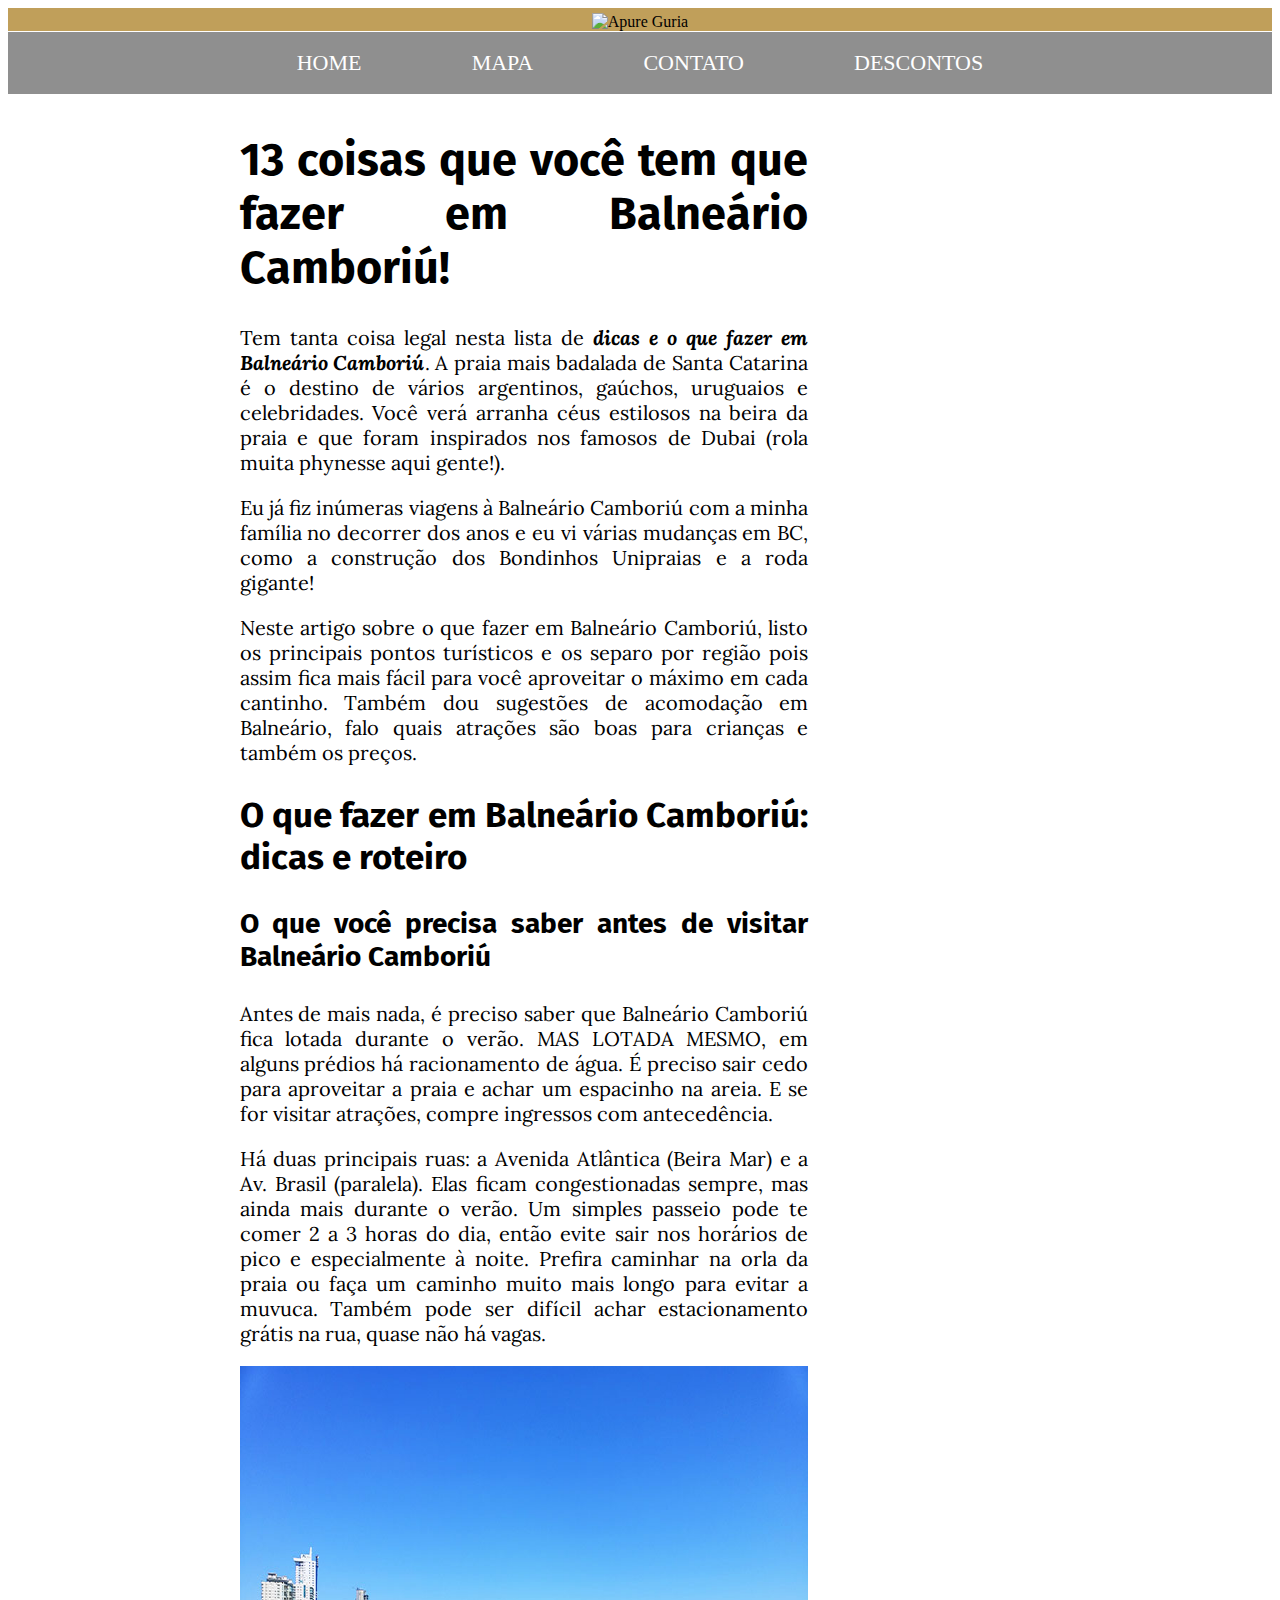
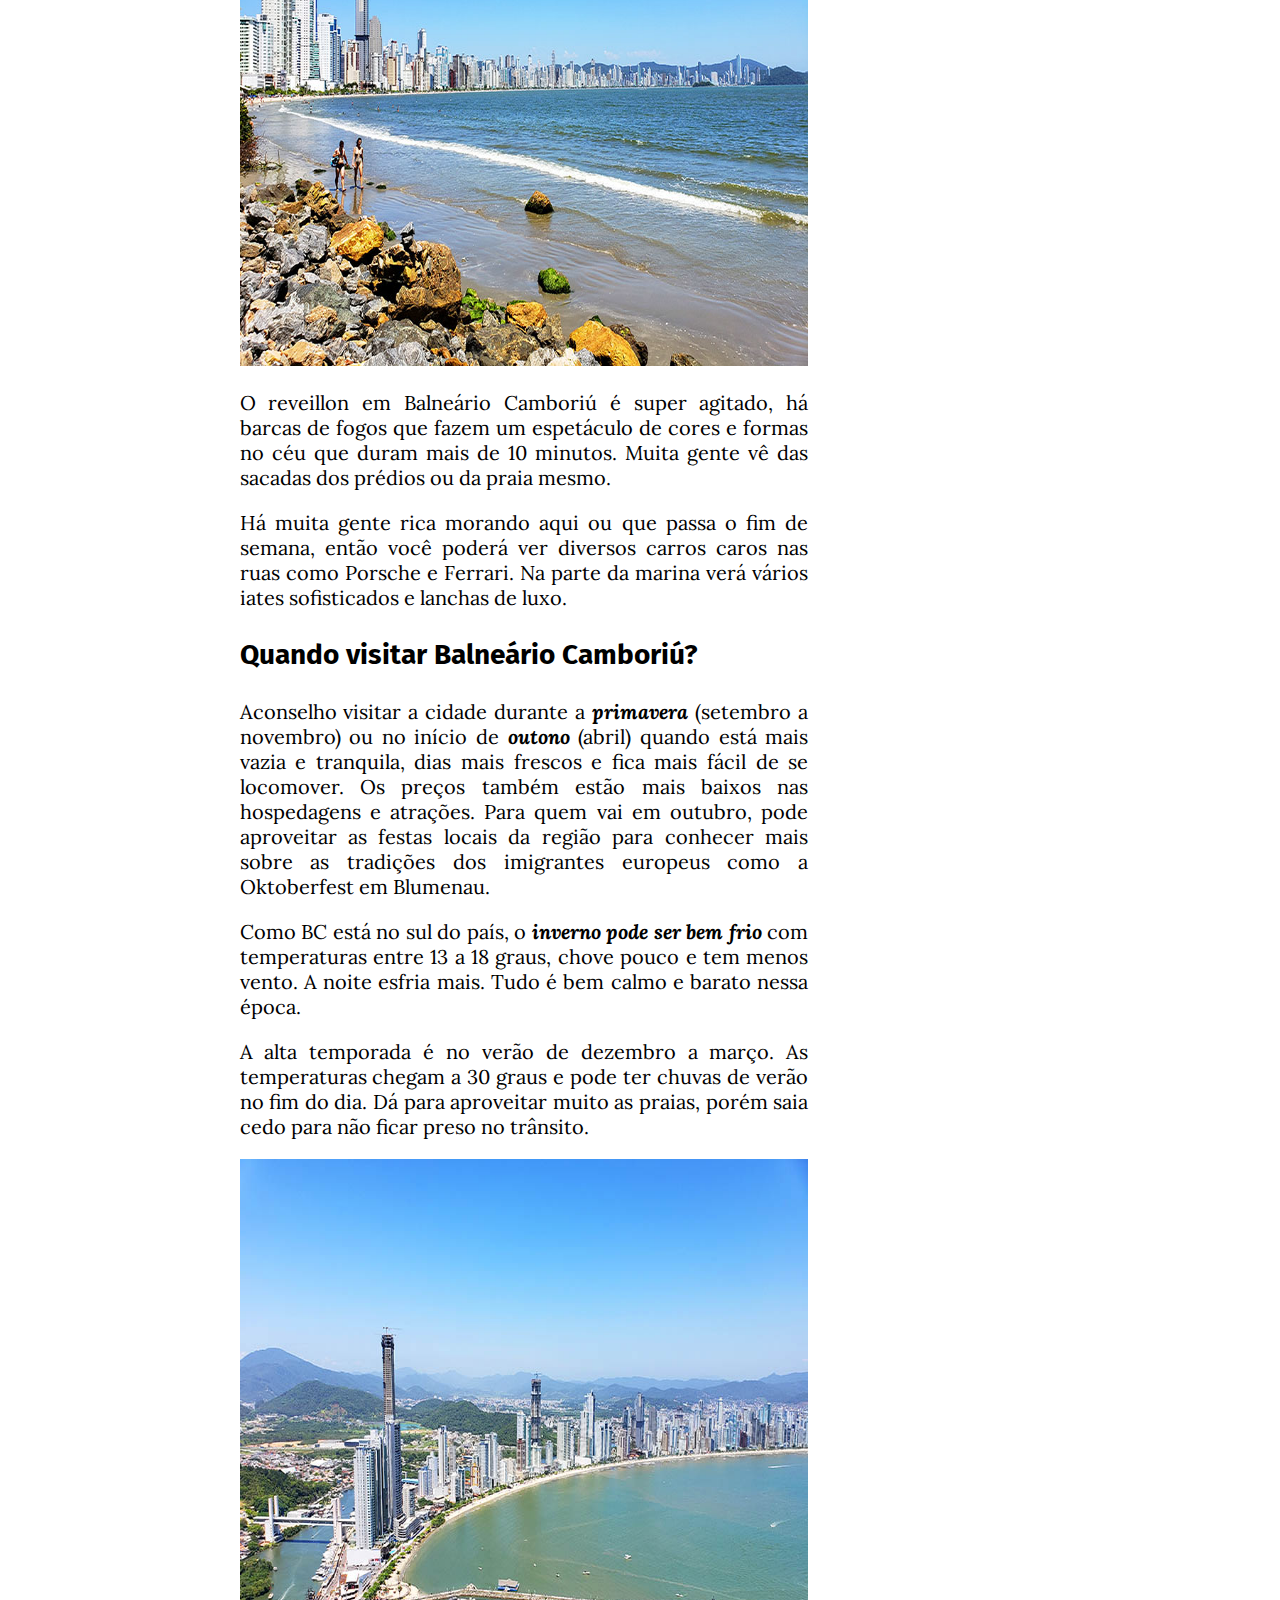
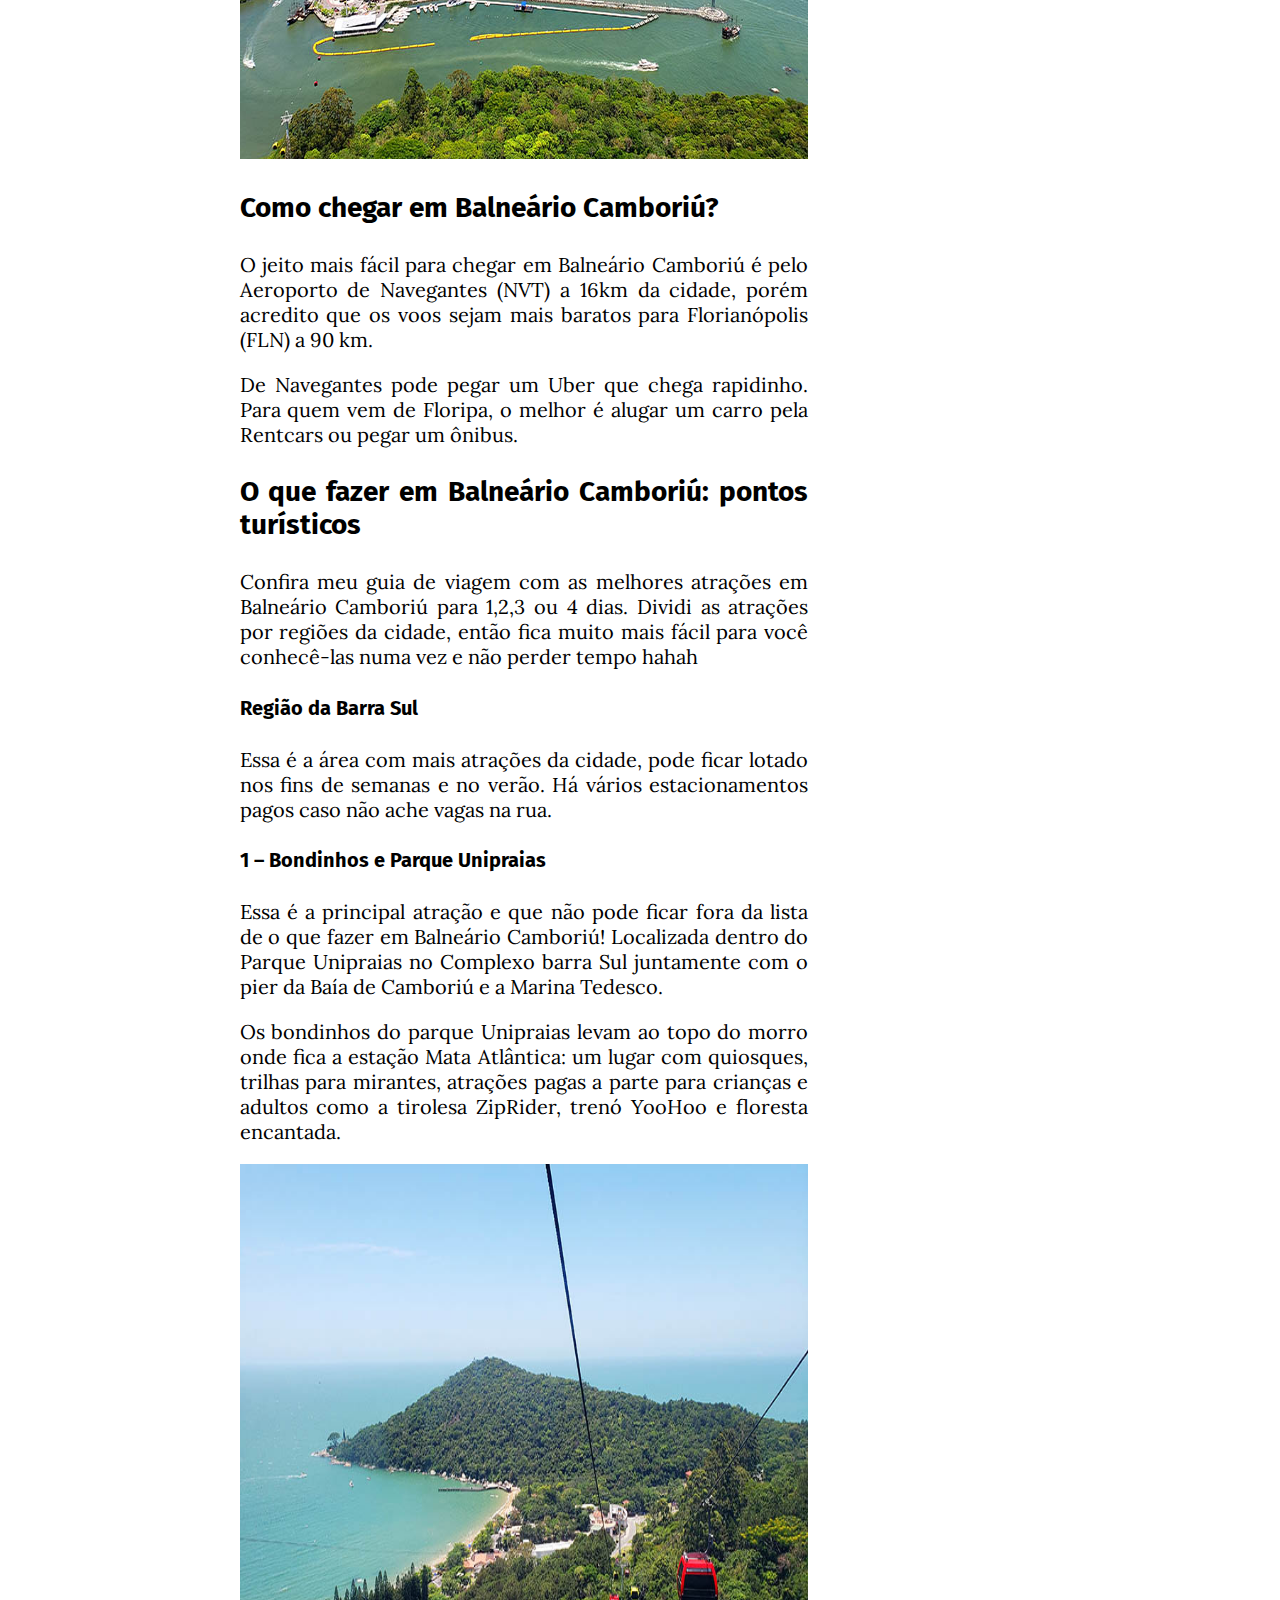
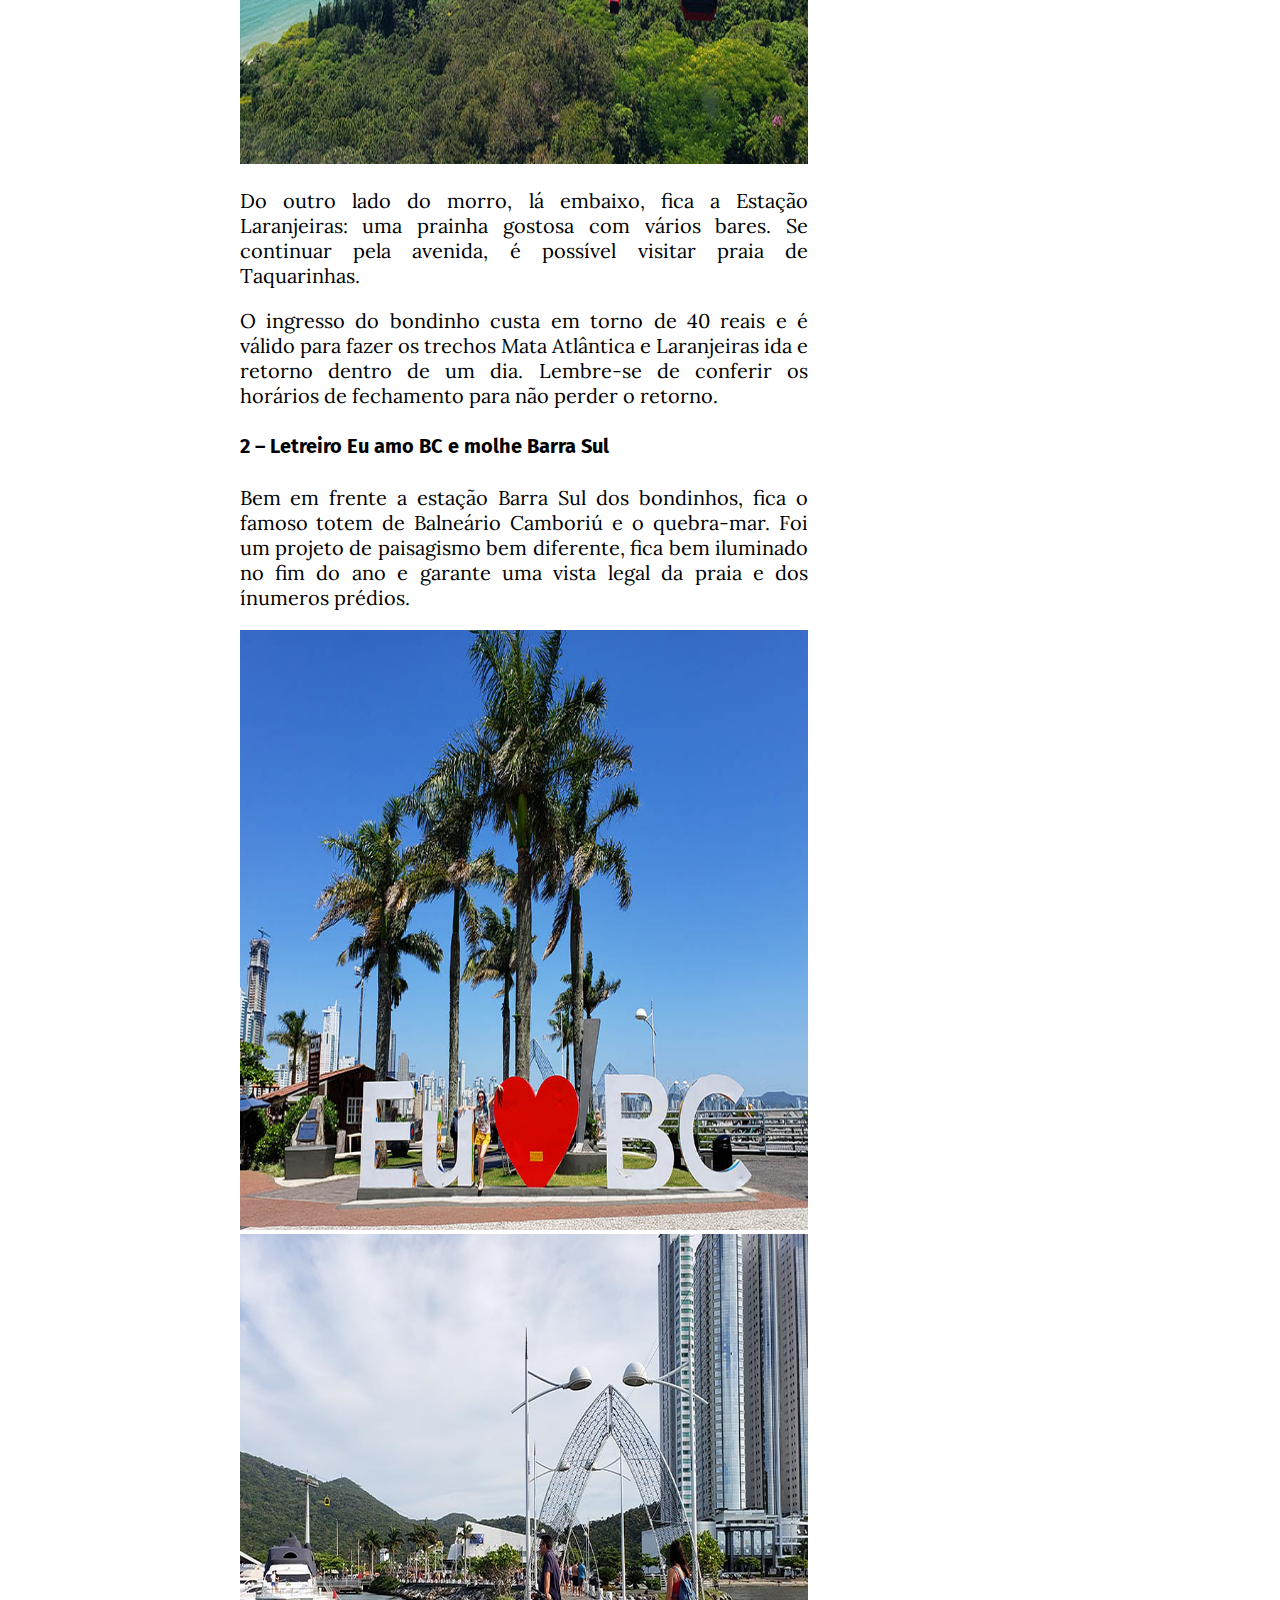
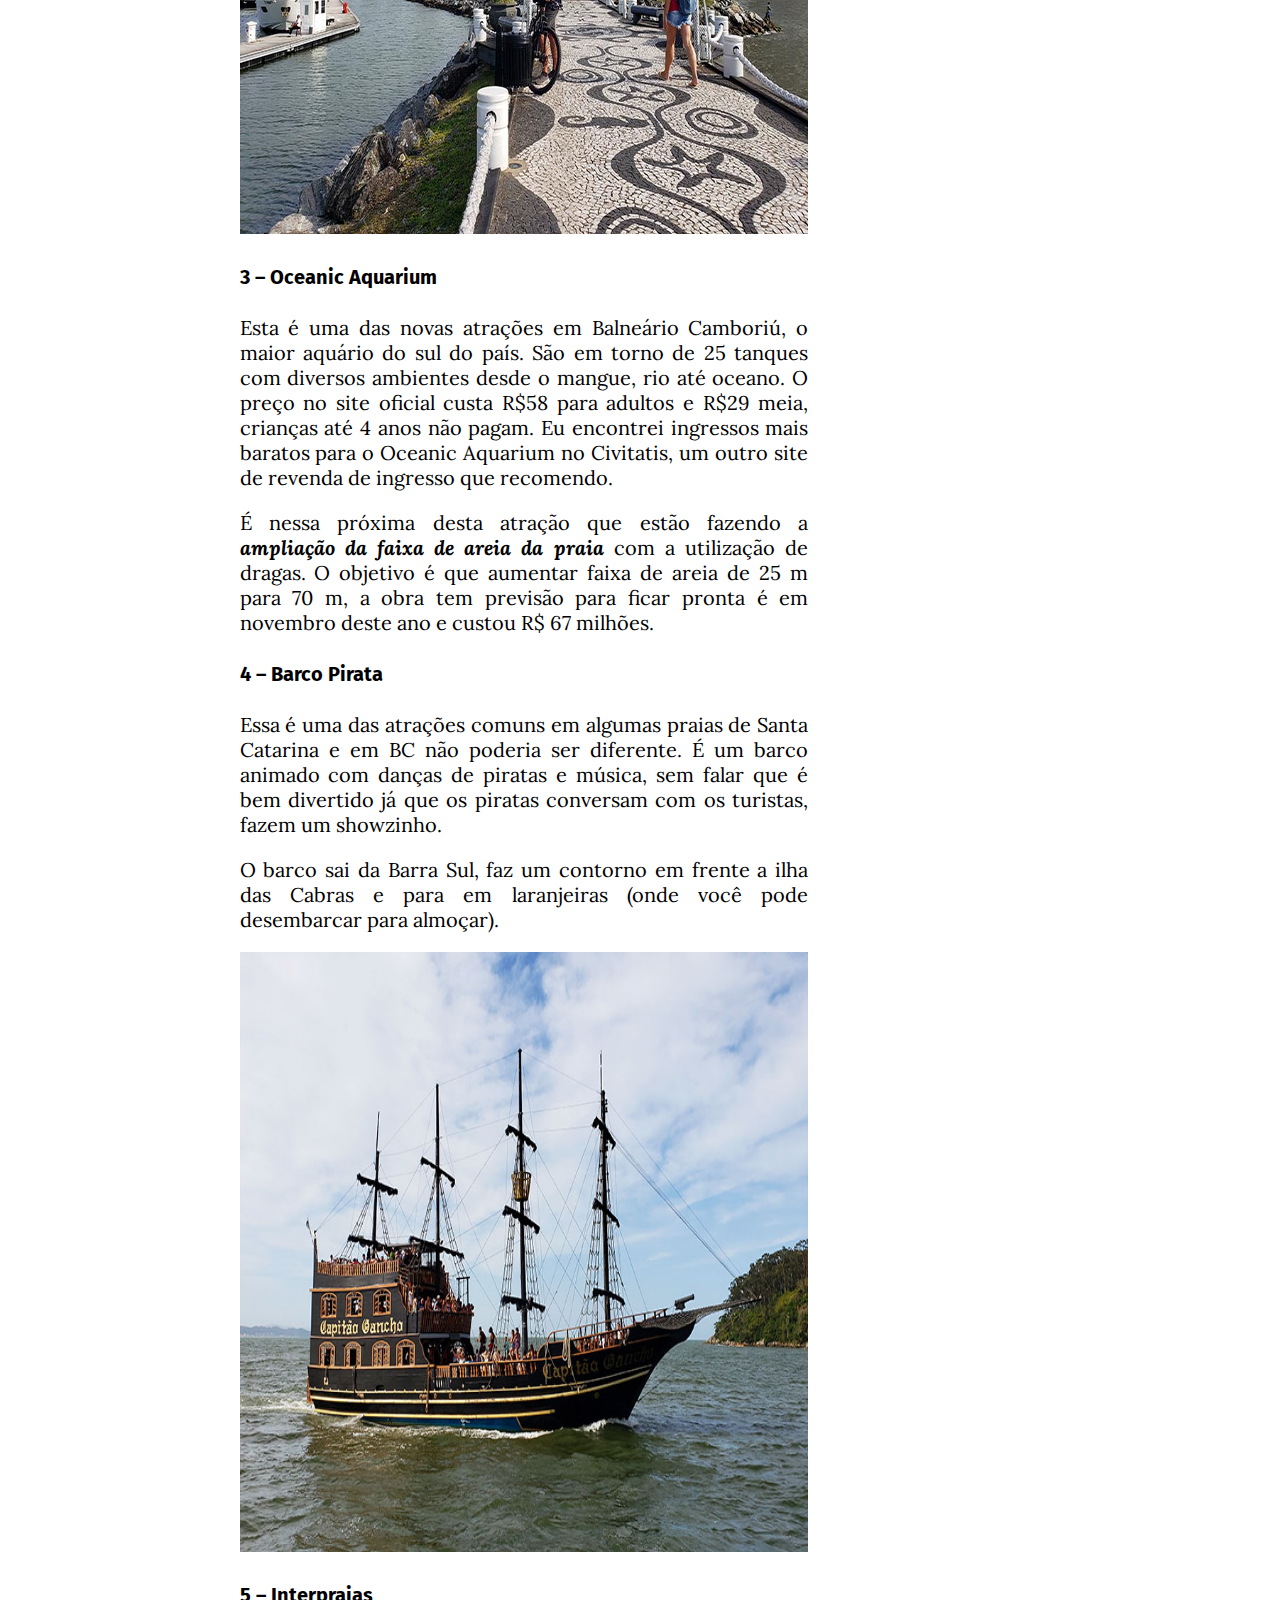
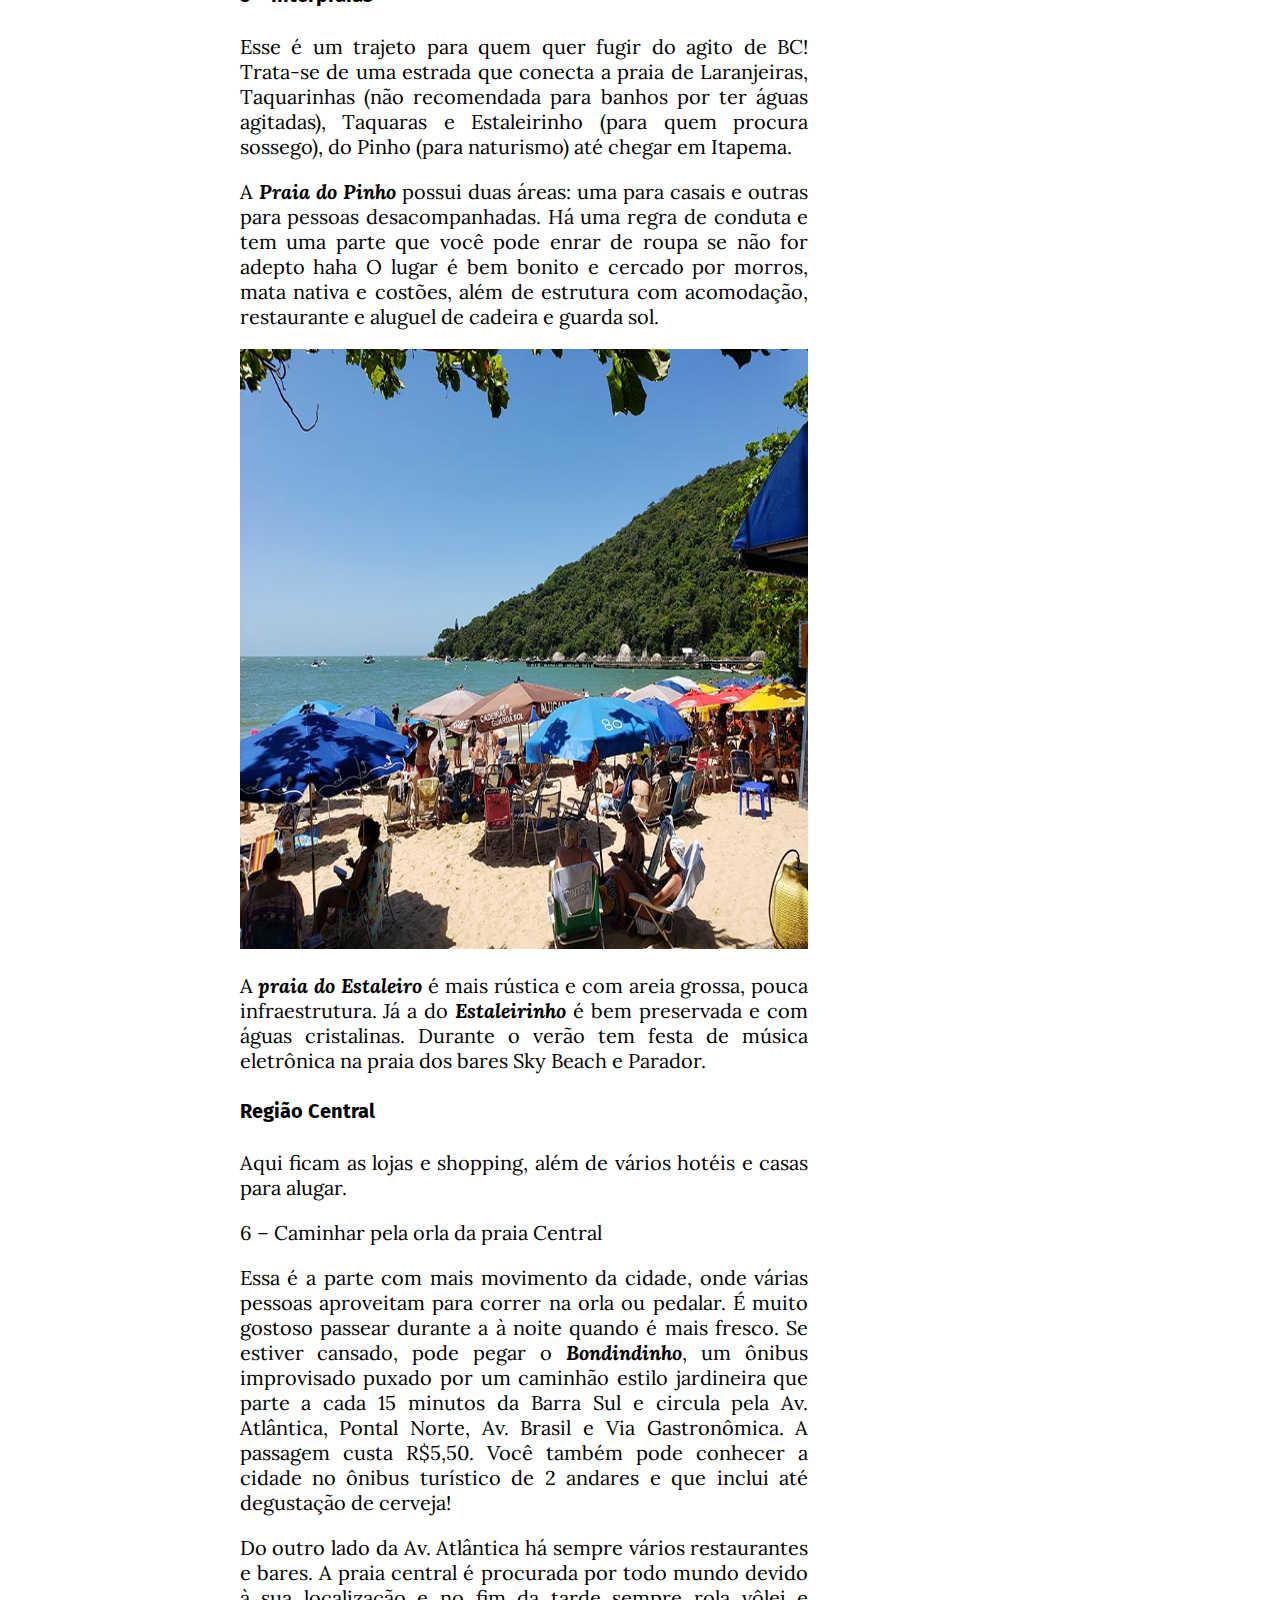
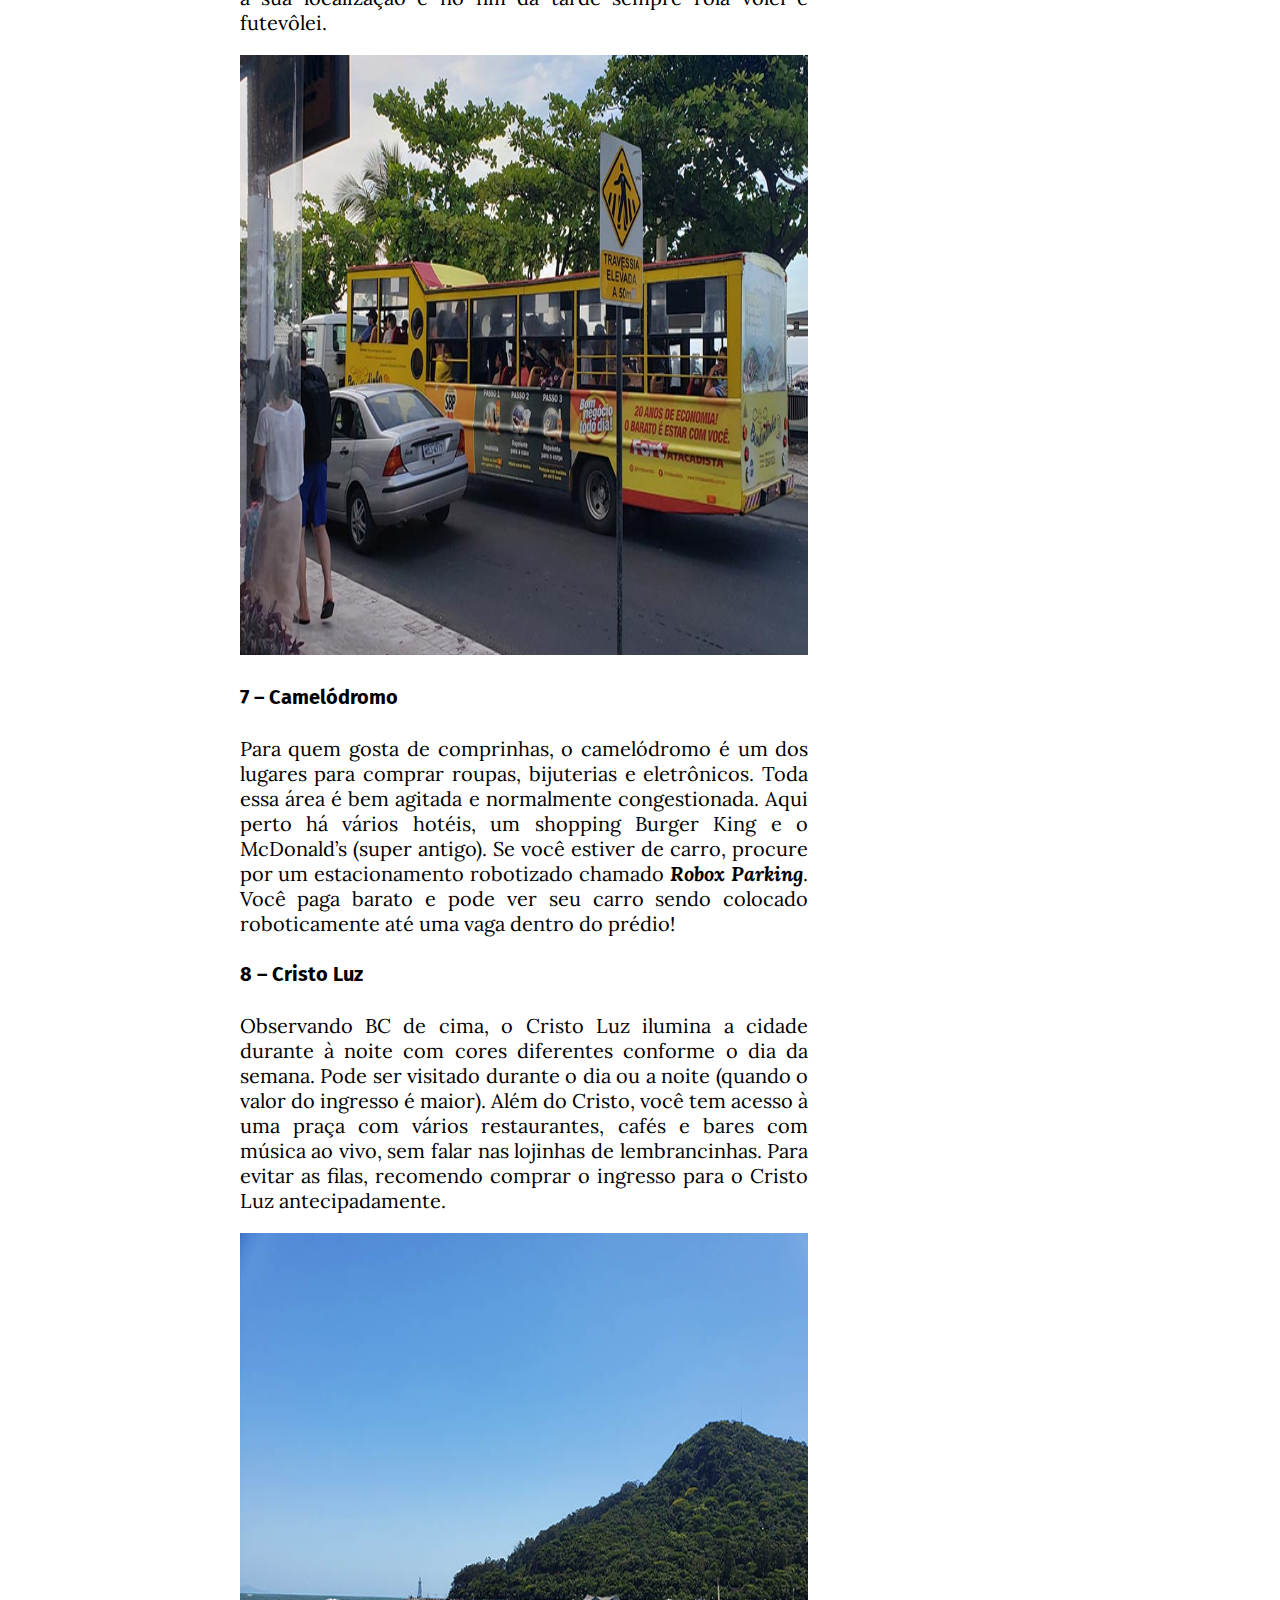
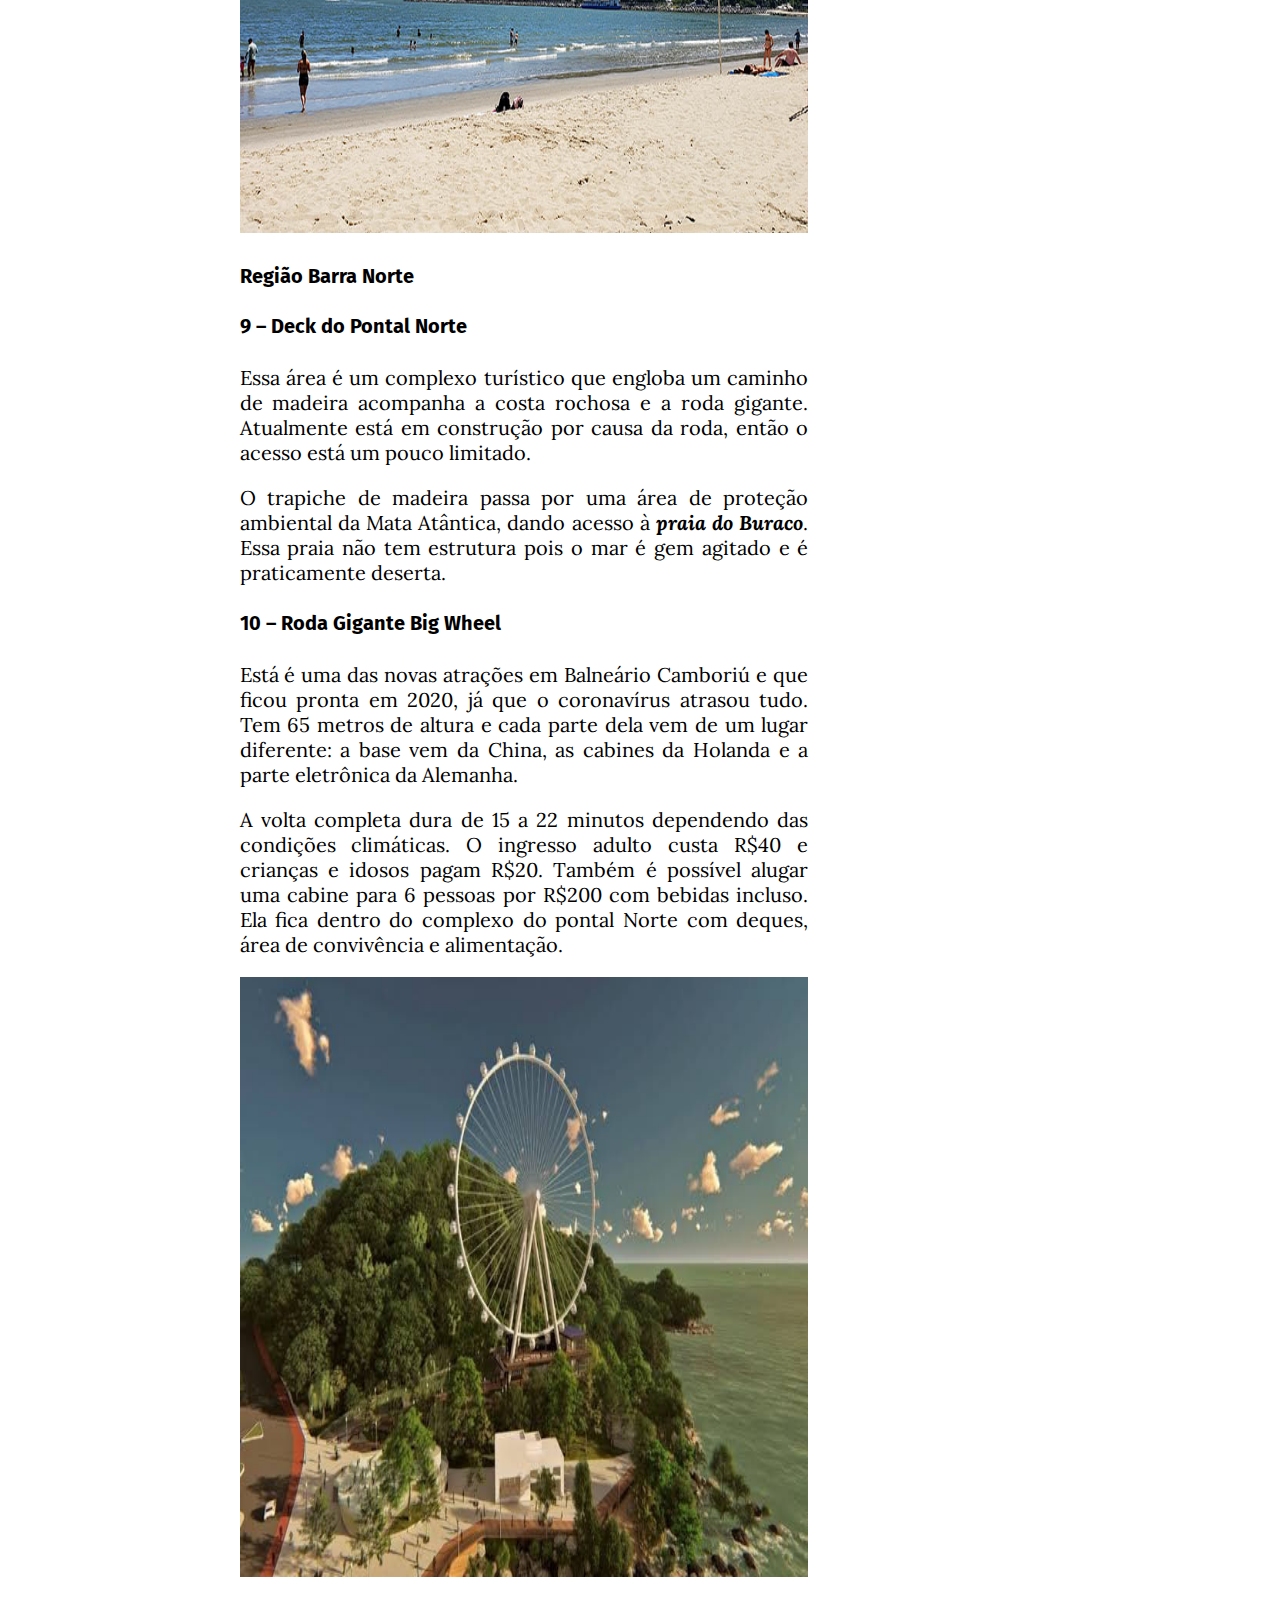
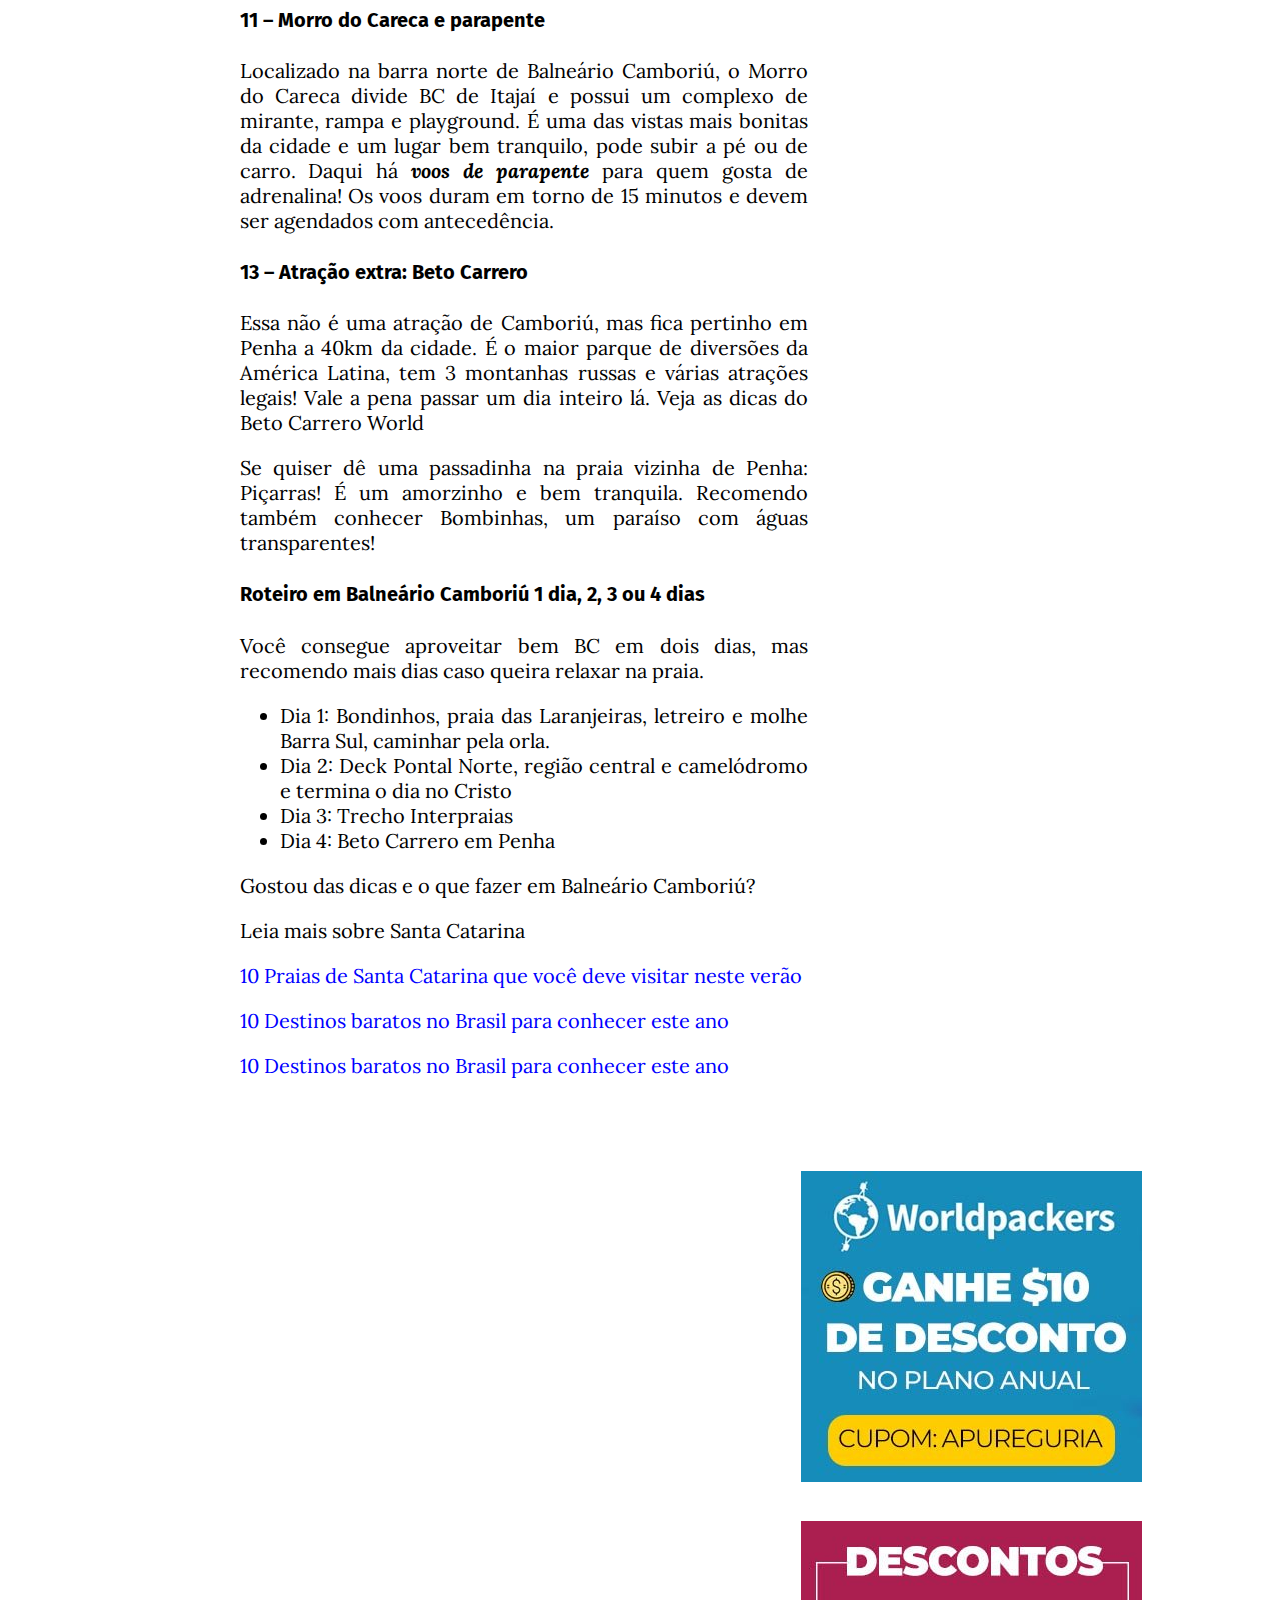
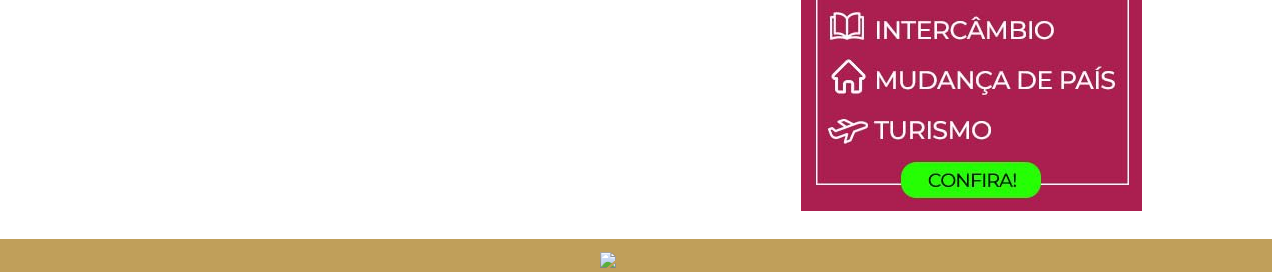
==== Aula05/index.html @ 517c7d5e "Commit inicial da Aula05" ====
<!DOCTYPE html>
<html lang="PT-BR">
<!-- Atividade 5 / Matheus Henrique Eger -->
<head>
	<meta charset="utf-8">
	<title>13 coisas que você tem que fazer em Balneário Camburiú!</title>
	<link rel="stylesheet" type="text/css" href="style.css">

</head>
<body>
	<section id="geral">
		
		<header id="banner">
			<img id="logo" src="https://cdnstatic8.com/apureguria.com/wp-content/uploads/2015/08/logo-apure-guria-mobile.png" alt="Apure Guria">
		</header>
		<nav id="topo">
			<a href="nav-item nav-link" id="home-menu">HOME</a>
			<a href="nav-item nav-link" id="mapa-menu">MAPA</a>
			<a href="nav-item nav-link" id="contato-menu">CONTATO</a>
			<a href="nav-item nav-link" id="contato-menu">DESCONTOS</a>
		</nav>
		<article id="content">
					
	  <h1>13 coisas que você tem que fazer em Balneário Camboriú!</h1>
	  <p>Tem tanta coisa legal nesta lista de <em>dicas e o que fazer em Balneário Camboriú</em>. A praia mais badalada de Santa Catarina é o destino de vários argentinos, gaúchos, uruguaios e celebridades. Você verá arranha céus estilosos na beira da praia e que foram inspirados nos famosos de Dubai (rola muita phynesse aqui gente!).</p>
	  <p>Eu já fiz inúmeras viagens à Balneário Camboriú com a minha família no decorrer dos anos e eu vi várias mudanças em BC, como a construção dos Bondinhos Unipraias e a roda gigante!</p>
	  <p>Neste artigo sobre o que fazer em Balneário Camboriú, listo os principais pontos turísticos e os separo por região pois assim fica mais fácil para você aproveitar o máximo em cada cantinho. Também dou sugestões de acomodação em Balneário, falo quais atrações são boas para crianças e também os preços.</p>
	 
	  <h2>O que fazer em Balneário Camboriú: dicas e roteiro</h2>

	  <h3>O que você precisa saber antes de visitar Balneário Camboriú</h3>

	  <p>Antes de mais nada, é preciso saber que Balneário Camboriú fica lotada durante o verão. MAS LOTADA MESMO, em alguns prédios há racionamento de água. É preciso sair cedo para aproveitar a praia e achar um espacinho na areia. E se for visitar atrações, compre ingressos com antecedência.</p>

	  <p>Há duas principais ruas: a Avenida Atlântica (Beira Mar) e a Av. Brasil (paralela). Elas ficam congestionadas sempre, mas ainda mais durante o verão. Um simples passeio pode te comer 2 a 3 horas do dia, então evite sair nos horários de pico e especialmente à noite. Prefira caminhar na orla da praia ou faça um caminho muito mais longo para evitar a muvuca. Também pode ser difícil achar estacionamento grátis na rua, quase não há vagas.</p>

	  <img src="img/imagen1.jpg" alt="dicas de viagem balneario camboriu praia cenral" width="100%" height="600">

	  <p>O reveillon em Balneário Camboriú é super agitado, há barcas de fogos que fazem um espetáculo de cores e formas no céu que duram mais de 10 minutos. Muita gente vê das sacadas dos prédios ou da praia mesmo.</p>

	  <p>Há muita gente rica morando aqui ou que passa o fim de semana, então você poderá ver diversos carros caros nas ruas como Porsche e Ferrari. Na parte da marina verá vários iates sofisticados e lanchas de luxo.</p>

	  <h3>Quando visitar Balneário Camboriú?</h3>

	  <p>Aconselho visitar a cidade durante a <em>primavera</em> (setembro a novembro) ou no início de <em>outono</em> (abril) quando está mais vazia e tranquila, dias mais frescos e fica mais fácil de se locomover. Os preços também estão mais baixos nas hospedagens e atrações.
	  Para quem vai em outubro, pode aproveitar as festas locais da região para conhecer mais sobre as tradições dos imigrantes europeus como a Oktoberfest em Blumenau.</p>
	  <p>Como BC está no sul do país, o <em>inverno pode ser bem frio</em> com temperaturas entre 13 a 18 graus, chove pouco e tem menos vento. A noite esfria mais. Tudo é bem calmo e barato nessa época.</p>
	  <p>A alta temporada é no verão de dezembro a março. As temperaturas chegam a 30 graus e pode ter chuvas de verão no fim do dia. Dá para aproveitar muito as praias, porém saia cedo para não ficar preso no trânsito.</p>

	  <img src="img/imagen2.jpg" alt="Mirante da Estação Atlântica do Parque Unipraias" width="100%" height="600">

	  <h3>Como chegar em Balneário Camboriú?</h3>

	  <p>O jeito mais fácil para chegar em Balneário Camboriú é pelo Aeroporto de Navegantes (NVT) a 16km da cidade, porém acredito que os voos sejam mais baratos para Florianópolis (FLN) a 90 km.</p>
	  <p>De Navegantes pode pegar um Uber que chega rapidinho. Para quem vem de Floripa, o melhor é alugar um carro pela Rentcars ou pegar um ônibus.</p>

	  <h3>O que fazer em Balneário Camboriú: pontos turísticos</h3>
	  <p>Confira meu guia de viagem com as melhores atrações em Balneário Camboriú para 1,2,3 ou 4 dias. Dividi as atrações por regiões da cidade, então fica muito mais fácil para você conhecê-las numa vez e não perder tempo hahah</p>

	  <h4>Região da Barra Sul</h4>

	  <p>Essa é a área com mais atrações da cidade, pode ficar lotado nos fins de semanas e no verão. Há vários estacionamentos pagos caso não ache vagas na rua.</p>

	  <h4>1 – Bondinhos e Parque Unipraias</h4>
	  <p>Essa é a principal atração e que não pode ficar fora da lista de o que fazer em Balneário Camboriú! Localizada dentro do Parque Unipraias no Complexo barra Sul juntamente com o pier da Baía de Camboriú e a Marina Tedesco.</p>
	  <p>Os bondinhos do parque Unipraias levam ao topo do morro onde fica a estação Mata Atlântica: um lugar com quiosques, trilhas para mirantes, atrações pagas a parte para crianças e adultos como a tirolesa ZipRider, trenó YooHoo e floresta encantada.</p>

	  <img src="img/imagen4.jpg" alt="Vista dos Bondinhos para praia Laranjeiras" width="100%" height="600">

	  <p>Do outro lado do morro, lá embaixo, fica a Estação Laranjeiras: uma prainha gostosa com vários bares. Se continuar pela avenida, é possível visitar praia de Taquarinhas.</p>
	  <p>O ingresso do bondinho custa em torno de 40 reais e é válido para fazer os trechos Mata Atlântica e Laranjeiras ida e retorno dentro de um dia. Lembre-se de conferir os horários de fechamento para não perder o retorno.</p>

	  <h4>2 – Letreiro Eu amo BC e molhe Barra Sul</h4>
	  <p>Bem em frente a estação Barra Sul dos bondinhos, fica o famoso totem de Balneário Camboriú e o quebra-mar. Foi um projeto de paisagismo bem diferente, fica bem iluminado no fim do ano e garante uma vista legal da praia e dos ínumeros prédios.</p>

	  <img src="img/imagen11.jpg" alt="letreito eu coracao bc" width="100%" height="600">
	  <img src="img/imagen5.jpg" alt="molhe barra sul balneario camboriu" width="100%" height="600">

	  <h4>3 – Oceanic Aquarium</h4>
	  <p>Esta é uma das novas atrações em Balneário Camboriú, o maior aquário do sul do país. São em torno de 25 tanques com diversos ambientes desde o mangue, rio até oceano. O preço no site oficial custa R$58 para adultos e R$29 meia, crianças até 4 anos não pagam. Eu encontrei ingressos mais baratos para o Oceanic Aquarium no Civitatis, um outro site de revenda de ingresso que recomendo.</p>
	  <p>É nessa próxima desta atração que estão fazendo a <em>ampliação da faixa de areia da praia</em> com a utilização de dragas. O objetivo é que aumentar faixa de areia de 25 m para 70 m, a obra tem previsão para ficar pronta é em novembro deste ano e custou R$ 67 milhões.</p>

	  <h4>4 – Barco Pirata</h4>
	  <p>Essa é uma das atrações comuns em algumas praias de Santa Catarina e em BC não poderia ser diferente. É um barco animado com danças de piratas e música, sem falar que é bem divertido já que os piratas conversam com os turistas, fazem um showzinho.</p>
	  <p>O barco sai da Barra Sul, faz um contorno em frente a ilha das Cabras e para em laranjeiras (onde você pode desembarcar para almoçar).</p>

	  <img src="img/imagen6.jpg" alt="Barco Pirada é tradição das praias de SC" width="100%" height="600">

	  <h4>5 – Interpraias</h4>
	  <p>Esse é um trajeto para quem quer fugir do agito de BC! Trata-se de uma estrada que conecta a praia de Laranjeiras, Taquarinhas (não recomendada para banhos por ter águas agitadas), Taquaras e Estaleirinho (para quem procura sossego), do Pinho (para naturismo) até chegar em Itapema.</p>
	  <p>A <em>Praia do Pinho</em> possui duas áreas: uma para casais e outras para pessoas desacompanhadas. Há uma regra de conduta e tem uma parte que você pode enrar de roupa se não for adepto haha O lugar é bem bonito e cercado por morros, mata nativa e costões, além de estrutura com acomodação, restaurante e aluguel de cadeira e guarda sol.</p>

	  <img src="img/imagen7.jpg" alt="Laranjeiras lotada ao meio dia" width="100%" height="600">

	  <p>A <em>praia do Estaleiro</em> é mais rústica e com areia grossa, pouca infraestrutura. Já a do <em>Estaleirinho</em> é bem preservada e com águas cristalinas. Durante o verão tem festa de música eletrônica na praia dos bares Sky Beach e Parador.</p>

	  <h4>Região Central</h4>
	  <p>Aqui ficam as lojas e shopping, além de vários hotéis e casas para alugar.</p>

	  <p>6 – Caminhar pela orla da praia Central</p>
	  <p>Essa é a parte com mais movimento da cidade, onde várias pessoas aproveitam para correr na orla ou pedalar. É muito gostoso passear durante a à noite quando é mais fresco. Se estiver cansado, pode pegar o <em>Bondindinho</em>, um ônibus improvisado puxado por um caminhão estilo jardineira que parte a cada 15 minutos da Barra Sul e circula pela Av. Atlântica, Pontal Norte, Av. Brasil e Via Gastronômica. A passagem custa R$5,50. Você também pode conhecer a cidade no ônibus turístico de 2 andares e que inclui até degustação de cerveja!</p>
	  <p>Do outro lado da Av. Atlântica há sempre vários restaurantes e bares. A praia central é procurada por todo mundo devido à sua localização e no fim da tarde sempre rola vôlei e futevôlei.</p>

	  <img src="img/imagen8.jpg" alt="Os famosos bondindinhos" width="100%" height="600">

	  <h4>7 – Camelódromo</h4>
	  <p>Para quem gosta de comprinhas, o camelódromo é um dos lugares para comprar roupas, bijuterias e eletrônicos. Toda essa área é bem agitada e normalmente congestionada. Aqui perto há vários hotéis, um shopping Burger King e o McDonald’s (super antigo). Se você estiver de carro, procure por um estacionamento robotizado chamado <em>Robox Parking</em>. Você paga barato e pode ver seu carro sendo colocado roboticamente até uma vaga dentro do prédio!</p>

	  <h4>8 – Cristo Luz</h4>
	  <p>Observando BC de cima, o Cristo Luz ilumina a cidade durante à noite com cores diferentes conforme o dia da semana. Pode ser visitado durante o dia ou a noite (quando o valor do ingresso é maior). Além do Cristo, você tem acesso à uma praça com vários restaurantes, cafés e bares com música ao vivo, sem falar nas lojinhas de lembrancinhas. Para evitar as filas, recomendo comprar o ingresso para o Cristo Luz antecipadamente.</p>

	  <img src="img/imagen9.jpg" alt="Praia Central de Balneário Camboriú" width="100%" height="600">

	  <h4>Região Barra Norte</h4>

	  <h4>9 – Deck do Pontal Norte</h4>
	  <p>Essa área é um complexo turístico que engloba um caminho de madeira acompanha a costa rochosa e a roda gigante. Atualmente está em construção por causa da roda, então o acesso está um pouco limitado.</p>
	  <p>O trapiche de madeira passa por uma área de proteção ambiental da Mata Atântica, dando acesso à <em>praia do Buraco</em>. Essa praia não tem estrutura pois o mar é gem agitado e é praticamente deserta.</p>

	  <h4>10 – Roda Gigante Big Wheel</h4>
	  <p>Está é uma das novas atrações em Balneário Camboriú e que ficou pronta em 2020, já que o coronavírus atrasou tudo. Tem 65 metros de altura e cada parte dela vem de um lugar diferente: a base vem da China, as cabines da Holanda e a parte eletrônica da Alemanha.</p>
	  <p>A volta completa dura de 15 a 22 minutos dependendo das condições climáticas. O ingresso adulto custa R$40 e crianças e idosos pagam R$20. Também é possível alugar uma cabine para 6 pessoas por R$200 com bebidas incluso.
	  Ela fica dentro do complexo do pontal Norte com deques, área de convivência e alimentação.</p>

	  <img src="img/imagen10.jpg" alt="A Roda Gigante em balneario" width="100%" height="600">

	  <h4>11 – Morro do Careca e parapente</h4>
	  <p>Localizado na barra norte de Balneário Camboriú, o Morro do Careca divide BC de Itajaí e possui um complexo de mirante, rampa e playground. É uma das vistas mais bonitas da cidade e um lugar bem tranquilo, pode subir a pé ou de carro.
      Daqui há <em>voos de parapente</em> para quem gosta de adrenalina! Os voos duram em torno de 15 minutos e devem ser agendados com antecedência.</p>

      <h4>13 – Atração extra: Beto Carrero</h4>
      <p>Essa não é uma atração de Camboriú, mas fica pertinho em Penha a 40km da cidade. É o maior parque de diversões da América Latina, tem 3 montanhas russas e várias atrações legais! Vale a pena passar um dia inteiro lá. Veja as dicas do Beto Carrero World</p>
      <p>Se quiser dê uma passadinha na praia vizinha de Penha: Piçarras! É um amorzinho e bem tranquila. Recomendo também conhecer Bombinhas, um paraíso com águas transparentes!</p>

      <h4>Roteiro em Balneário Camboriú 1 dia, 2, 3 ou 4 dias</h4>
      <p>Você consegue aproveitar bem BC em dois dias, mas recomendo mais dias caso queira relaxar na praia.</p>

      	<ul>
      		<li>Dia 1: Bondinhos, praia das Laranjeiras, letreiro e molhe Barra Sul, caminhar pela orla.</li>
      		<li>Dia 2: Deck Pontal Norte, região central e camelódromo e termina o dia no Cristo</li>
      		<li>Dia 3: Trecho Interpraias</li>
      		<li>Dia 4: Beto Carrero em Penha</li>
      	</ul>

      <p>Gostou das dicas e o que fazer em Balneário Camboriú? </p>

      <p>Leia mais sobre Santa Catarina</p>

      <p> <a href="https://apureguria.com/america-do-sul/brasil/praias-de-santa-catarina/">10 Praias de Santa Catarina que você deve visitar neste verão</a></p>
      <p> <a href="https://apureguria.com/planejando-a-sua-viagem/viajar-barato/10-destinos-baratos-no-brasil/">10 Destinos baratos no Brasil para conhecer este ano</a> </p>
      <p> <a href="https://apureguria.com/america-do-sul/brasil/cidades-romanticas-no-brasil-dia-dos-namorados/">10 Destinos baratos no Brasil para conhecer este ano</a> </p>	

		</article>
		<aside id="sidebar">
			<img src="./img/cupom-desconto.jpg" alt="Cupom de Desconto" width="200px" height="200px">
			<br>
			<img src="./img/desc.ntercambio.jpg" alt="Desconto intercambio" width="200px" height="200px">
		</aside>
		<footer id="rodape">
			<img src="https://cdnstatic8.com/apureguria.com/wp-content/uploads/2015/08/logo-apure-guria-mobile.png" width="390">
		</footer>
		</section>
</body>
</html>
---- Aula05/style.css ----
@import url('https://fonts.googleapis.com/css2?family=Lora:ital@1&display=swap');
@import url('https://fonts.googleapis.com/css2?family=Fira+Sans:ital,wght@1,300&display=swap');

/* GERAL */

h1{
	font-size: 45px;
}
h2{
	font-size: 35px;
}
h3{
	font-size: 28px;
}
h4{
	font-size: 20px;
}

h1, h2, h3, h4{
	font-weight: bold;
	font-family: 'Fira Sans', sans-serif;
}

body{
	background-color: white;
}
em{
	font-weight: bold;
}

header{
	margin: 0;
}

/*BANNER*/

#banner{
	background: #C09F5A;
	width: 100%;
	height: 40%;
	margin: 0px;
	text-align: center;
	margin-top: 0px;
}

#banner img{
	
	width: 30%;
	margin: 0 auto;
	margin-top: 5px;
	
}

/* NAV TOPO */

#topo{
	width: 84%;
	margin: 0 auto;
	text-align: center;
	margin-top: 1px;
	float: left;
	background-color: #8F8F8F;
	padding: 18px 8%;
}
#topo a{
	font-size: 22px;
	color: white;
	text-decoration: none;
	margin: 5%;
}

/* CONTEUDO DA PAGINA */

#content{
	float: left;
	height: 100%;
	margin-left: 18%;
	margin-top: 5px;
	width: 45%;
	padding: 4px;
	text-align: justify;
}
#content p{
	font-family: 'Lora', serif;
	font-size: 20px;
	color: black;
}

#content a{
	text-decoration: none;
	color: blue;
}

#content li{
	font-family: 'Lora', serif;
	font-size: 20px;
	color: black;
}

/* MENU LATERAL */

#sidebar{
	float: right;
	margin-right: 10%;
	margin-top: 30px;
	padding: 4px;
	height: 100%;
}
#sidebar img{
	width: 100%;
	height: 100%;
	margin-top: 35px;
	display: inline-block;
}

/* RODAPE */

#rodape{
background: #C09F5A;
	float: left;
	margin-left: -5%;
	margin-top: 20px;
	margin-bottom: 0px;
	width: 105%;
	text-align: center;
}

#rodape img{
	width: 30%;
	margin: 0 auto;
	margin-top: 1%;
}
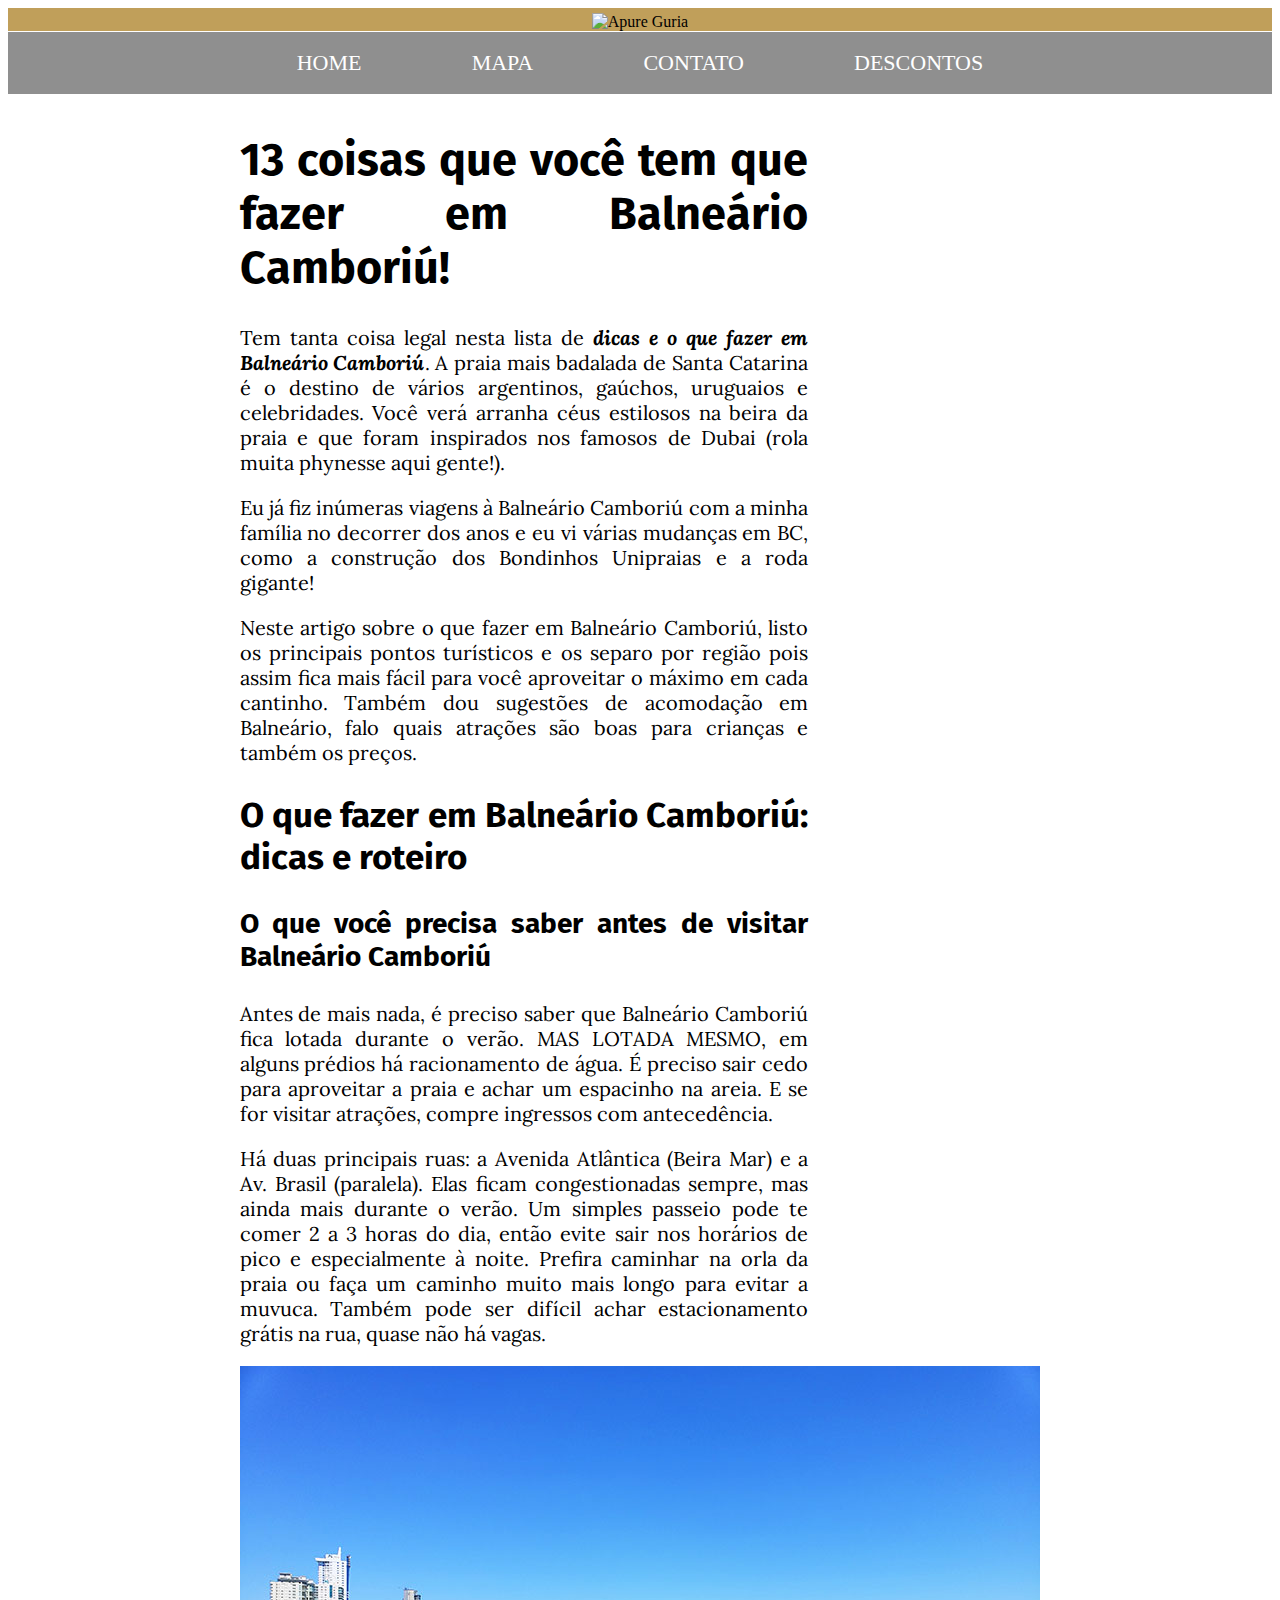
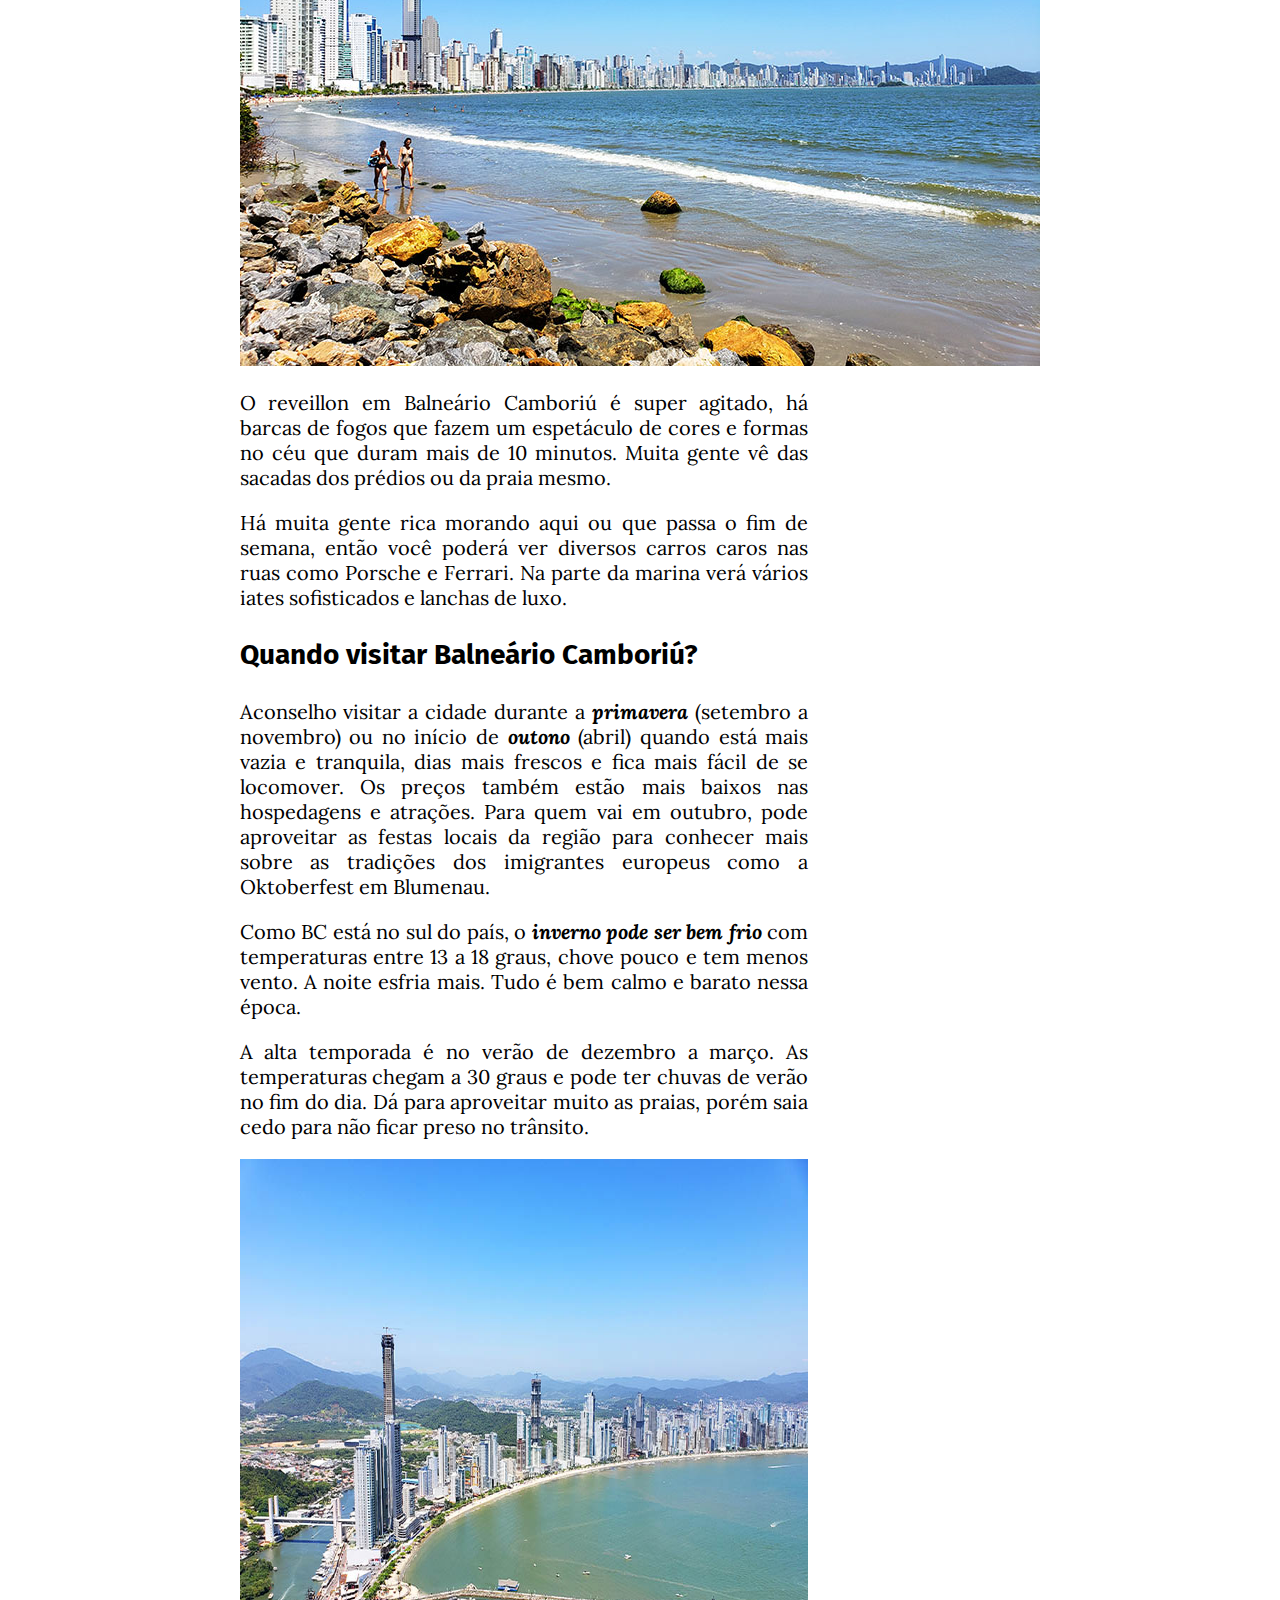
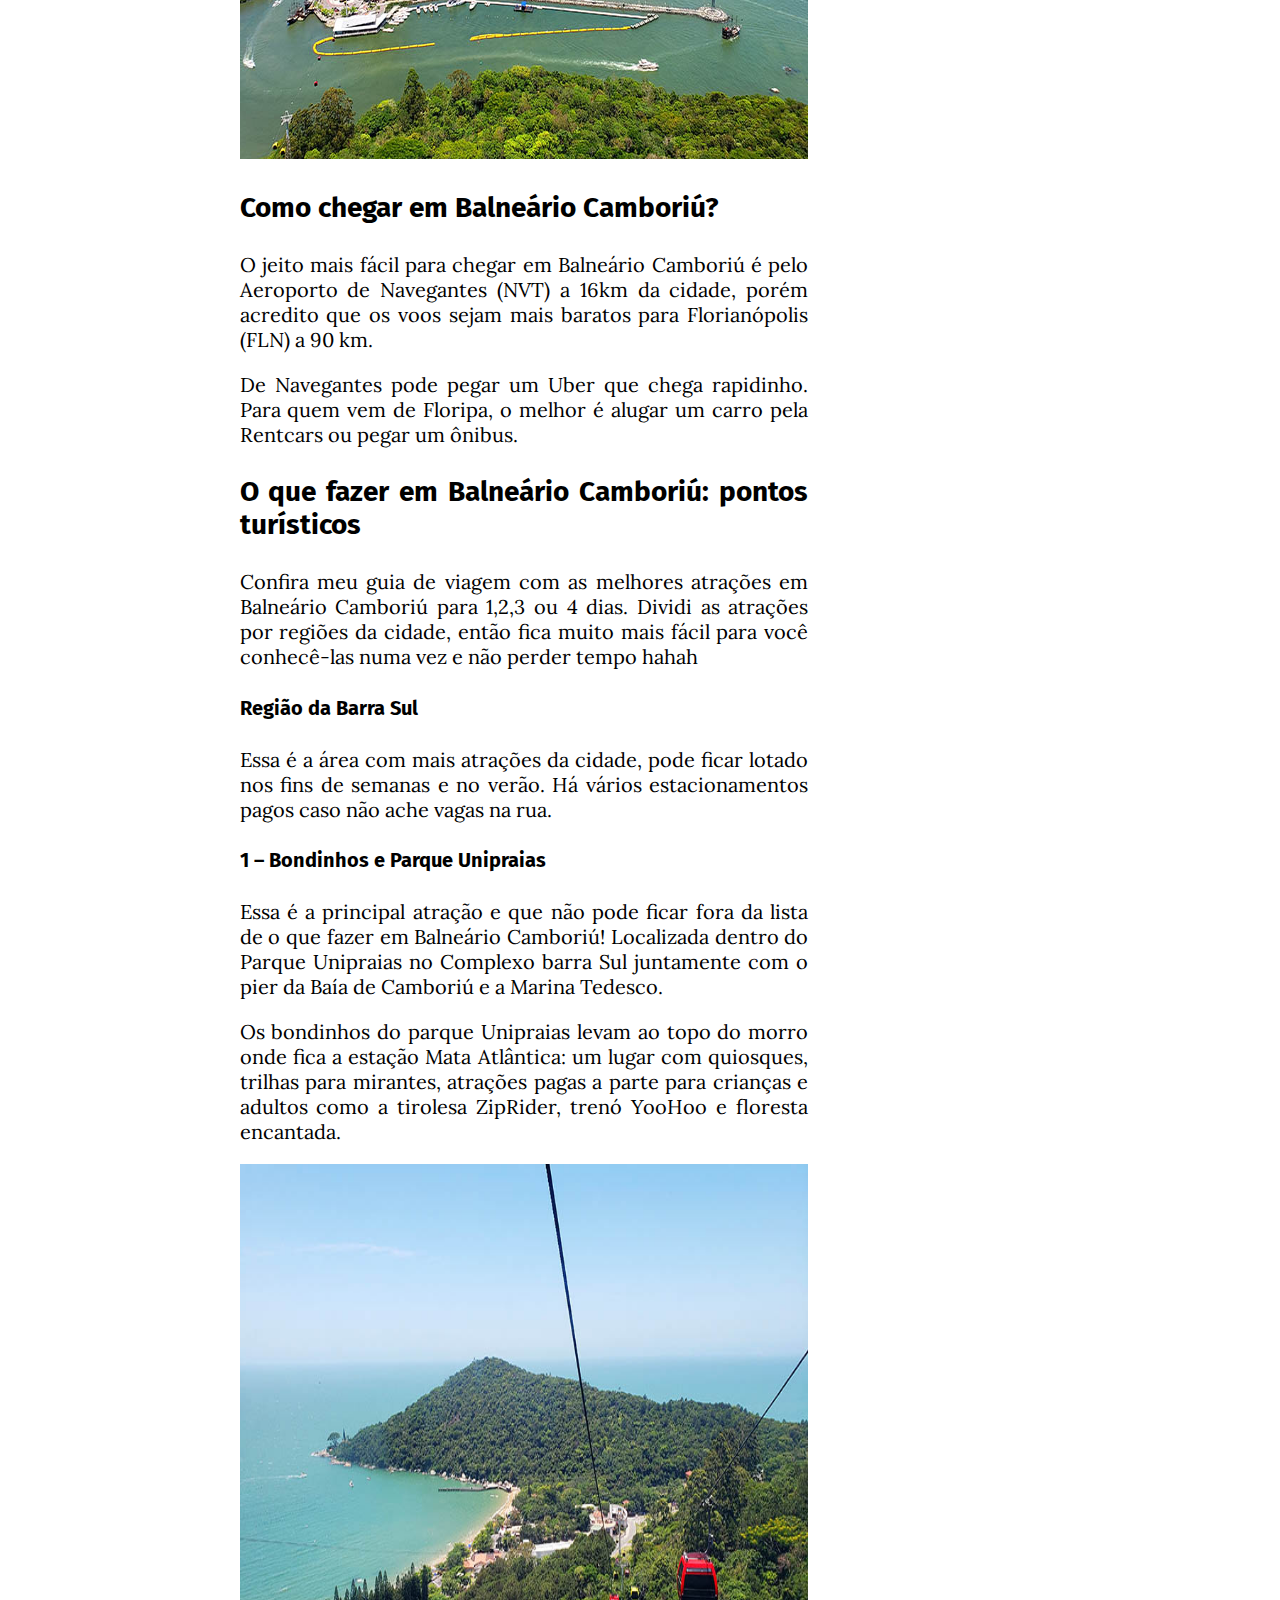
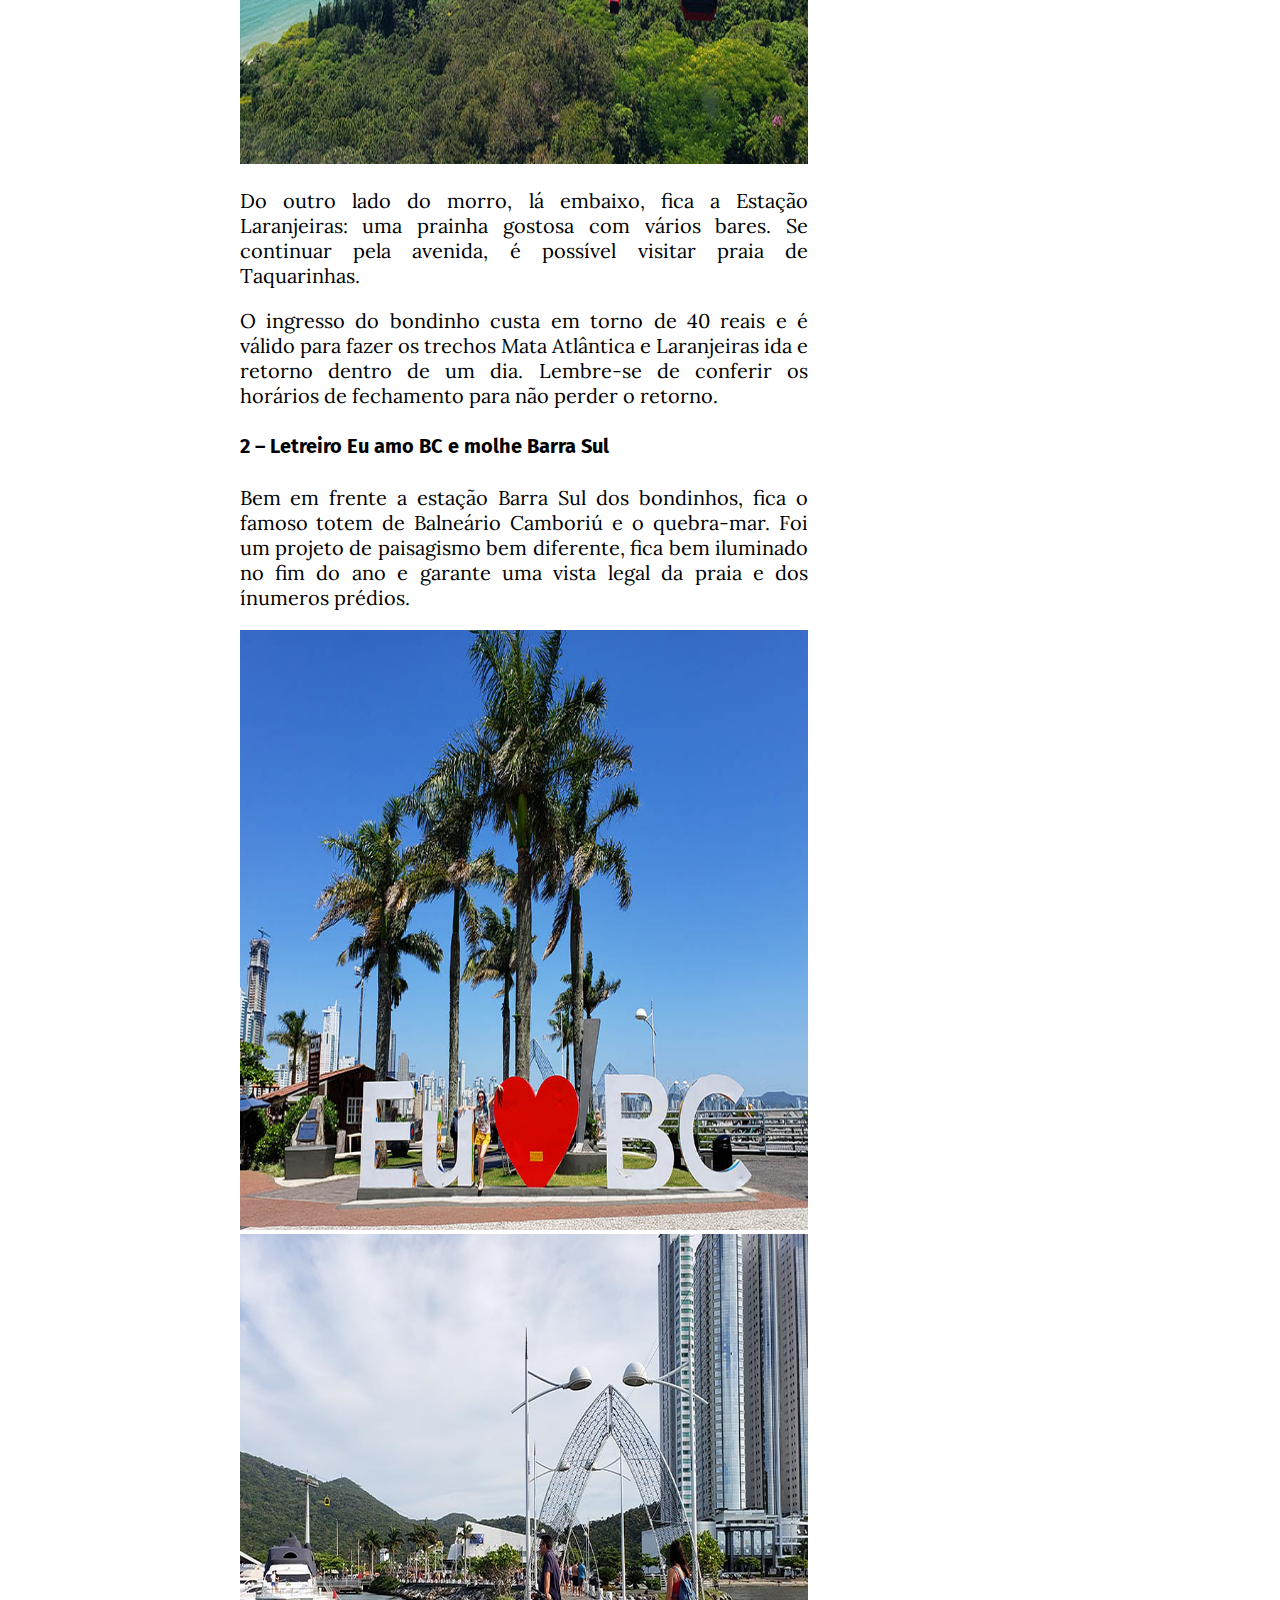
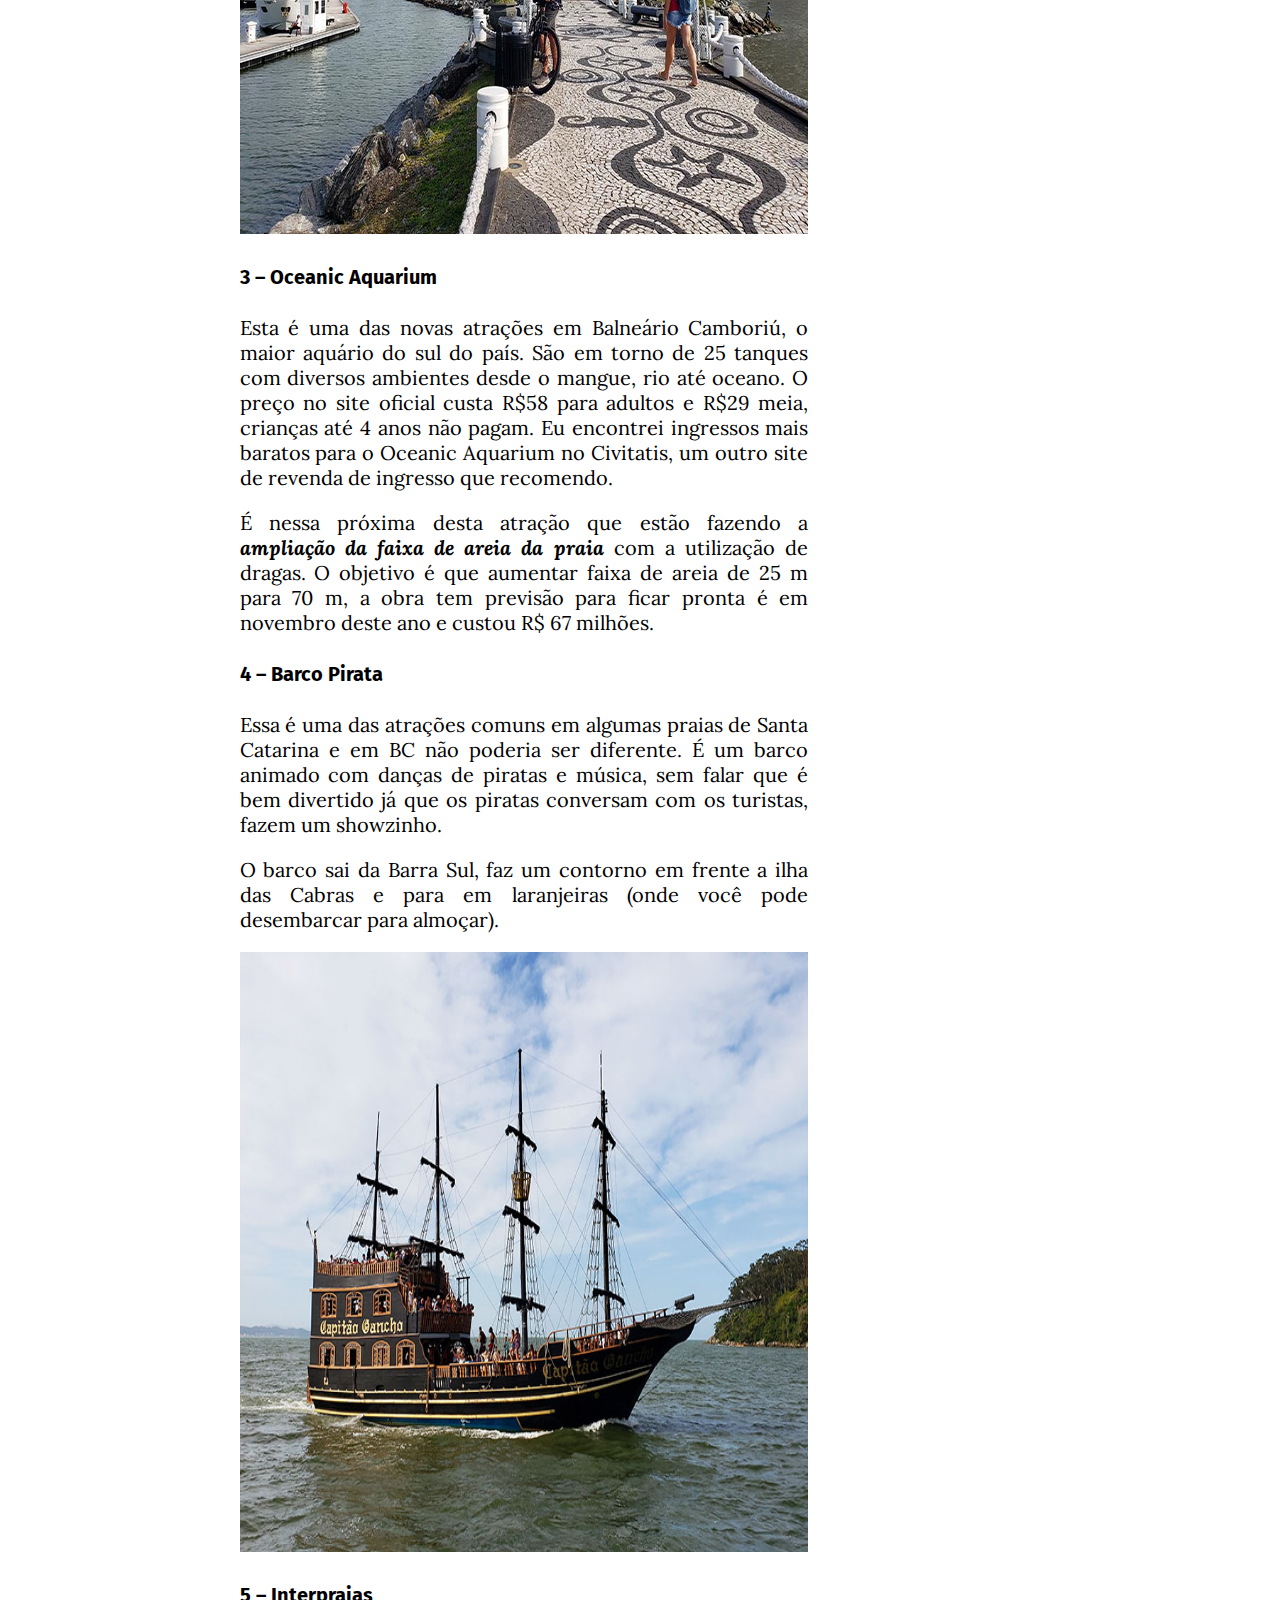
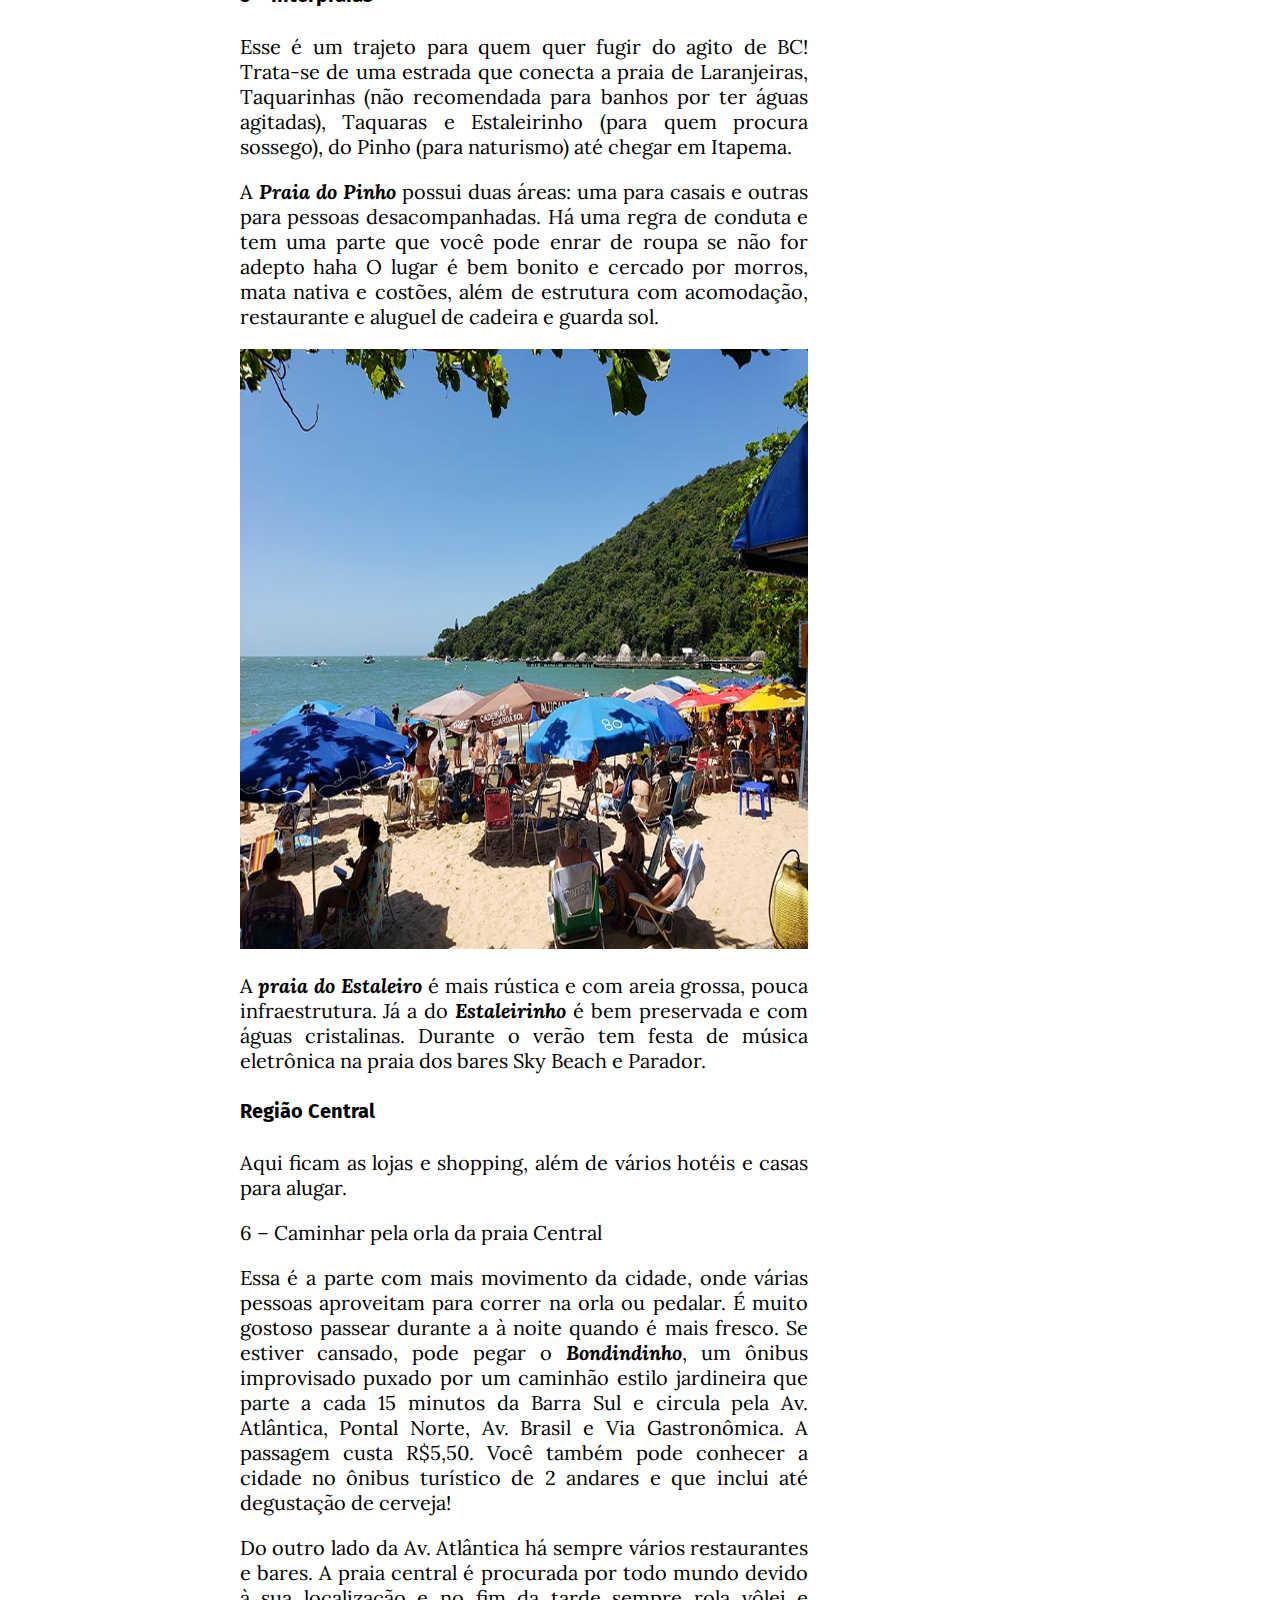
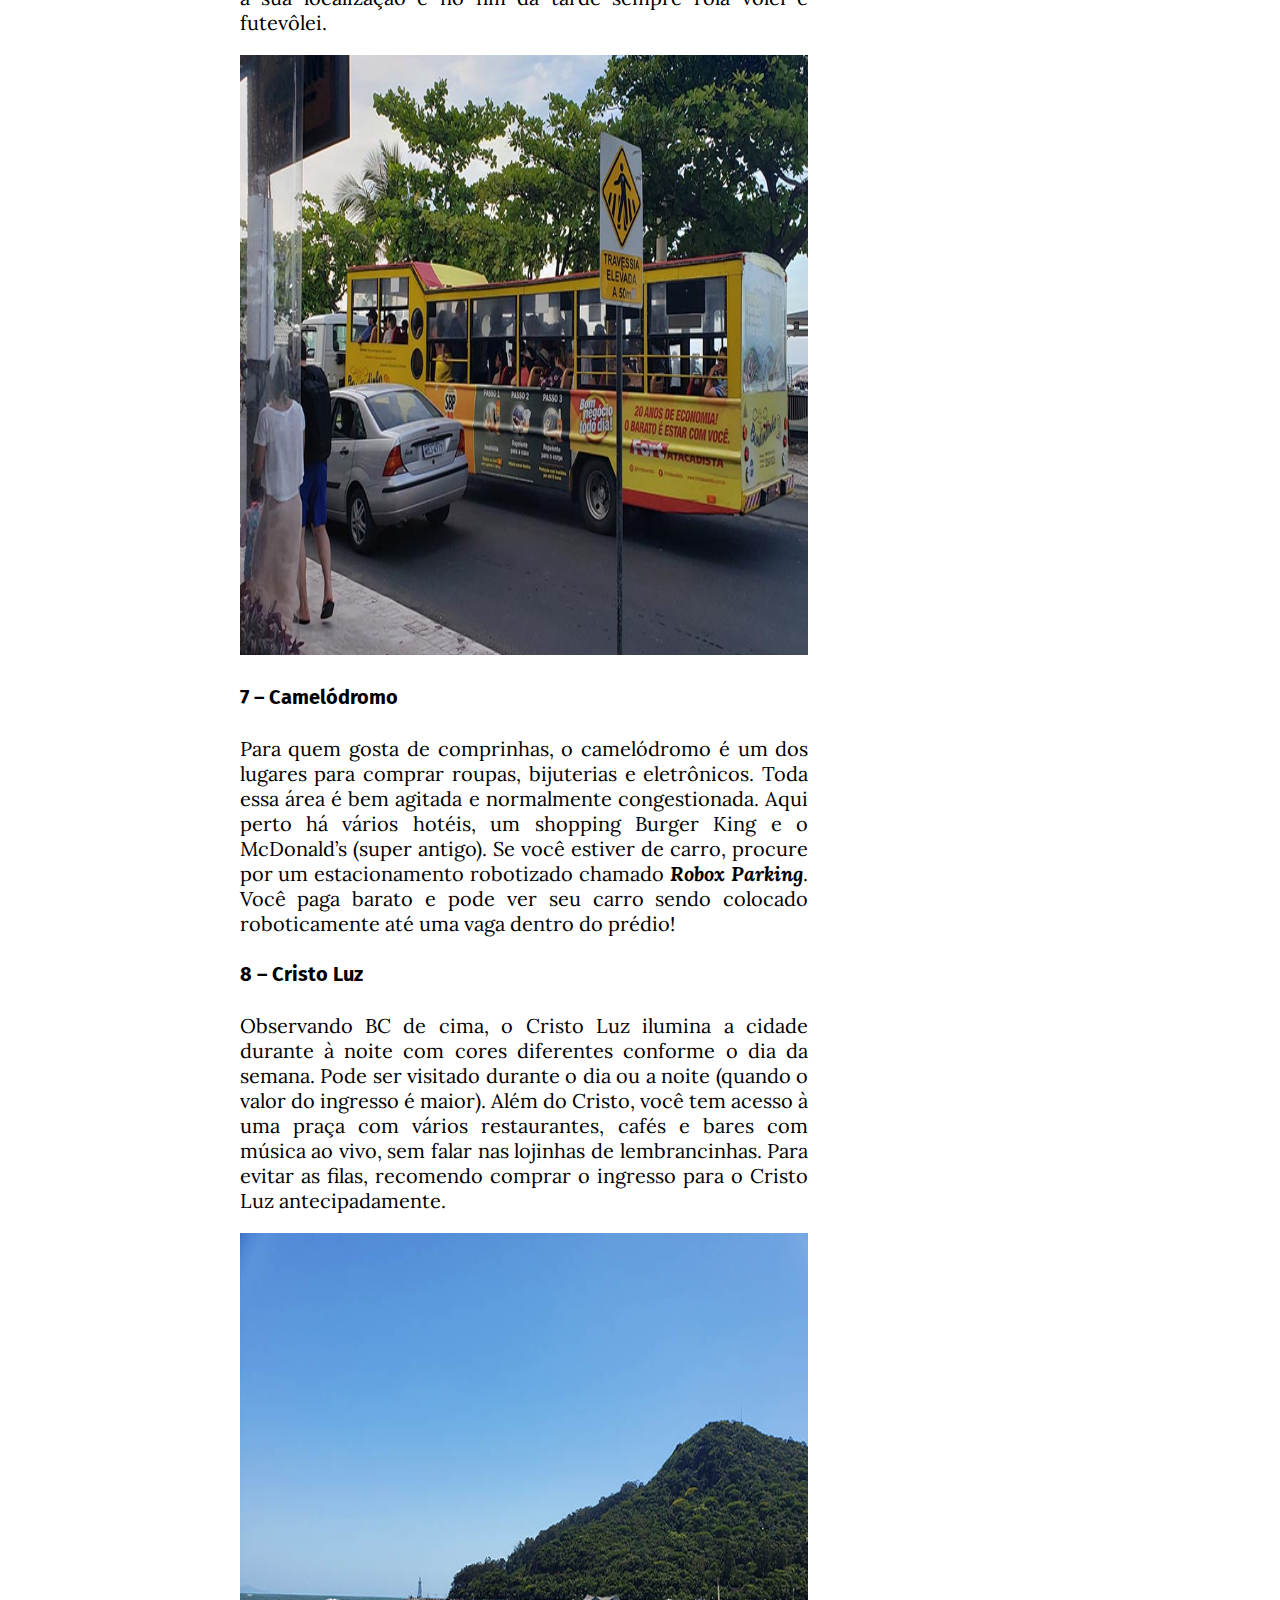
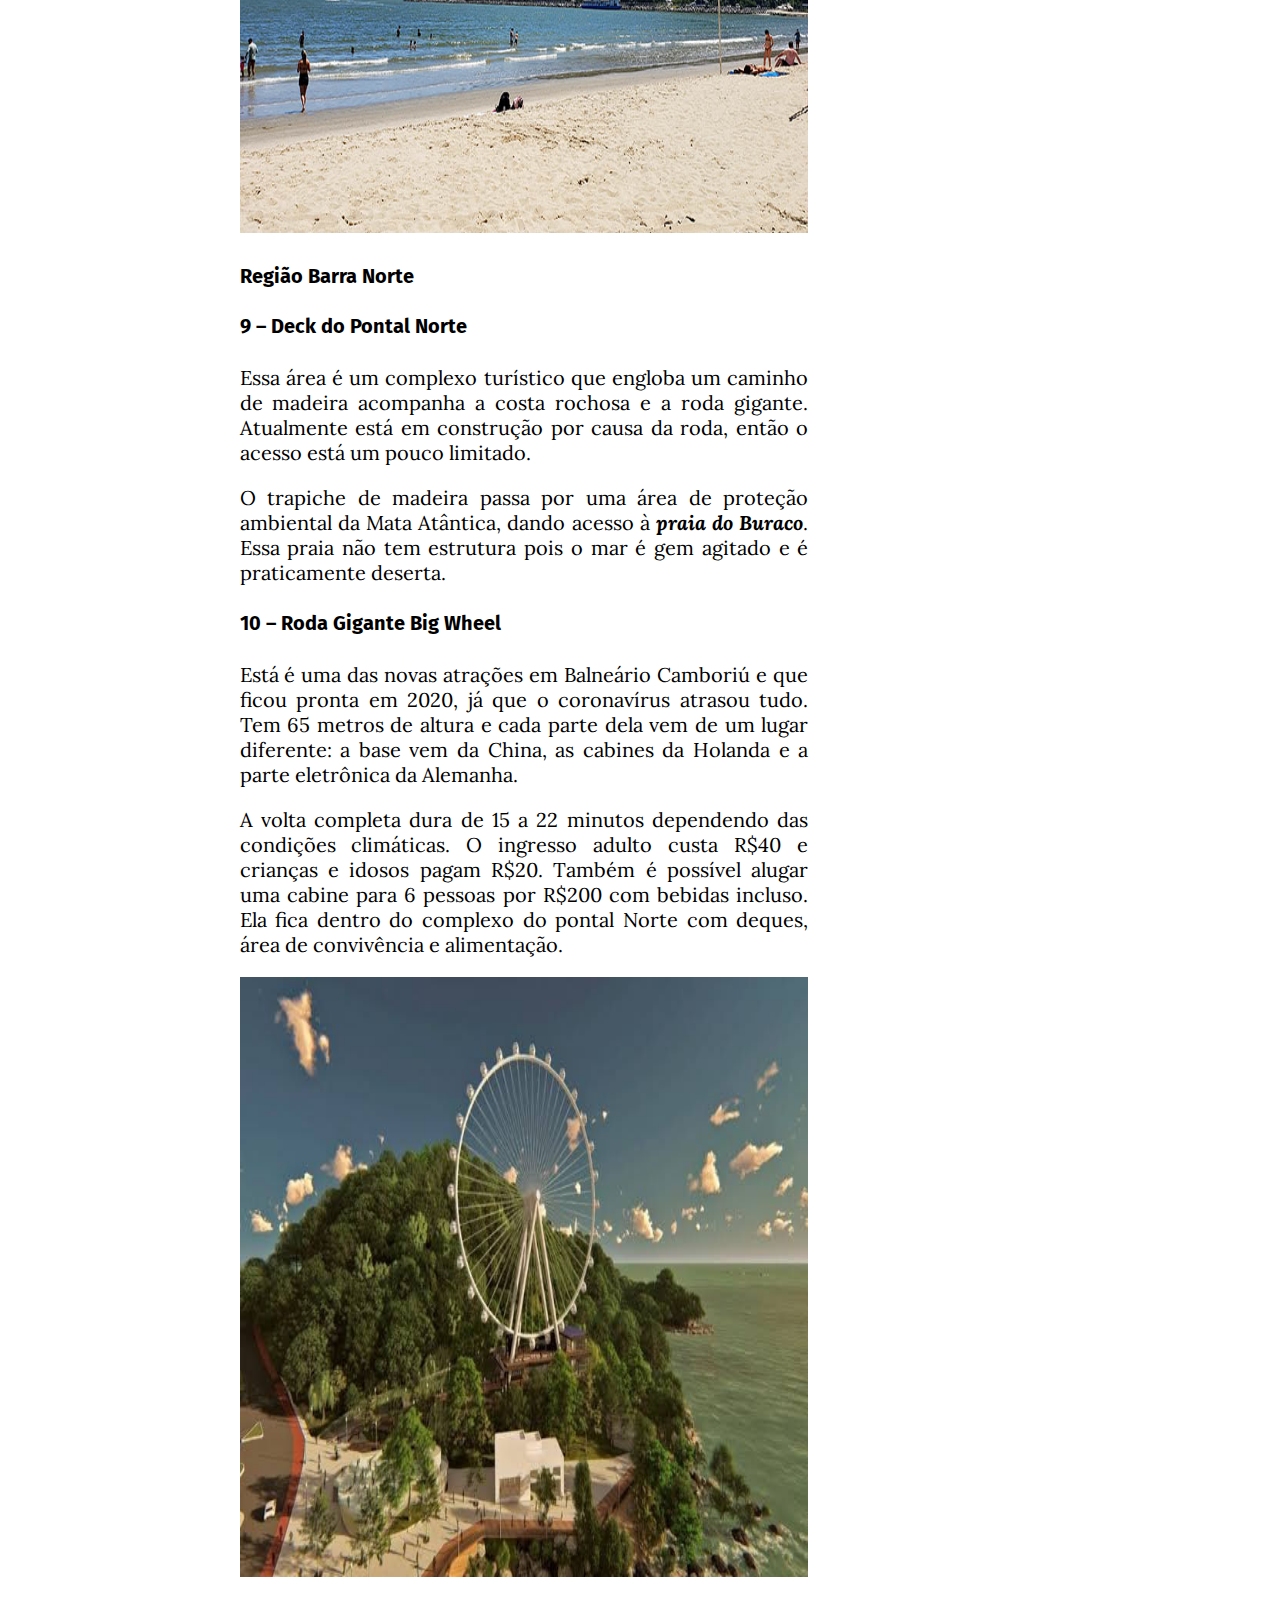
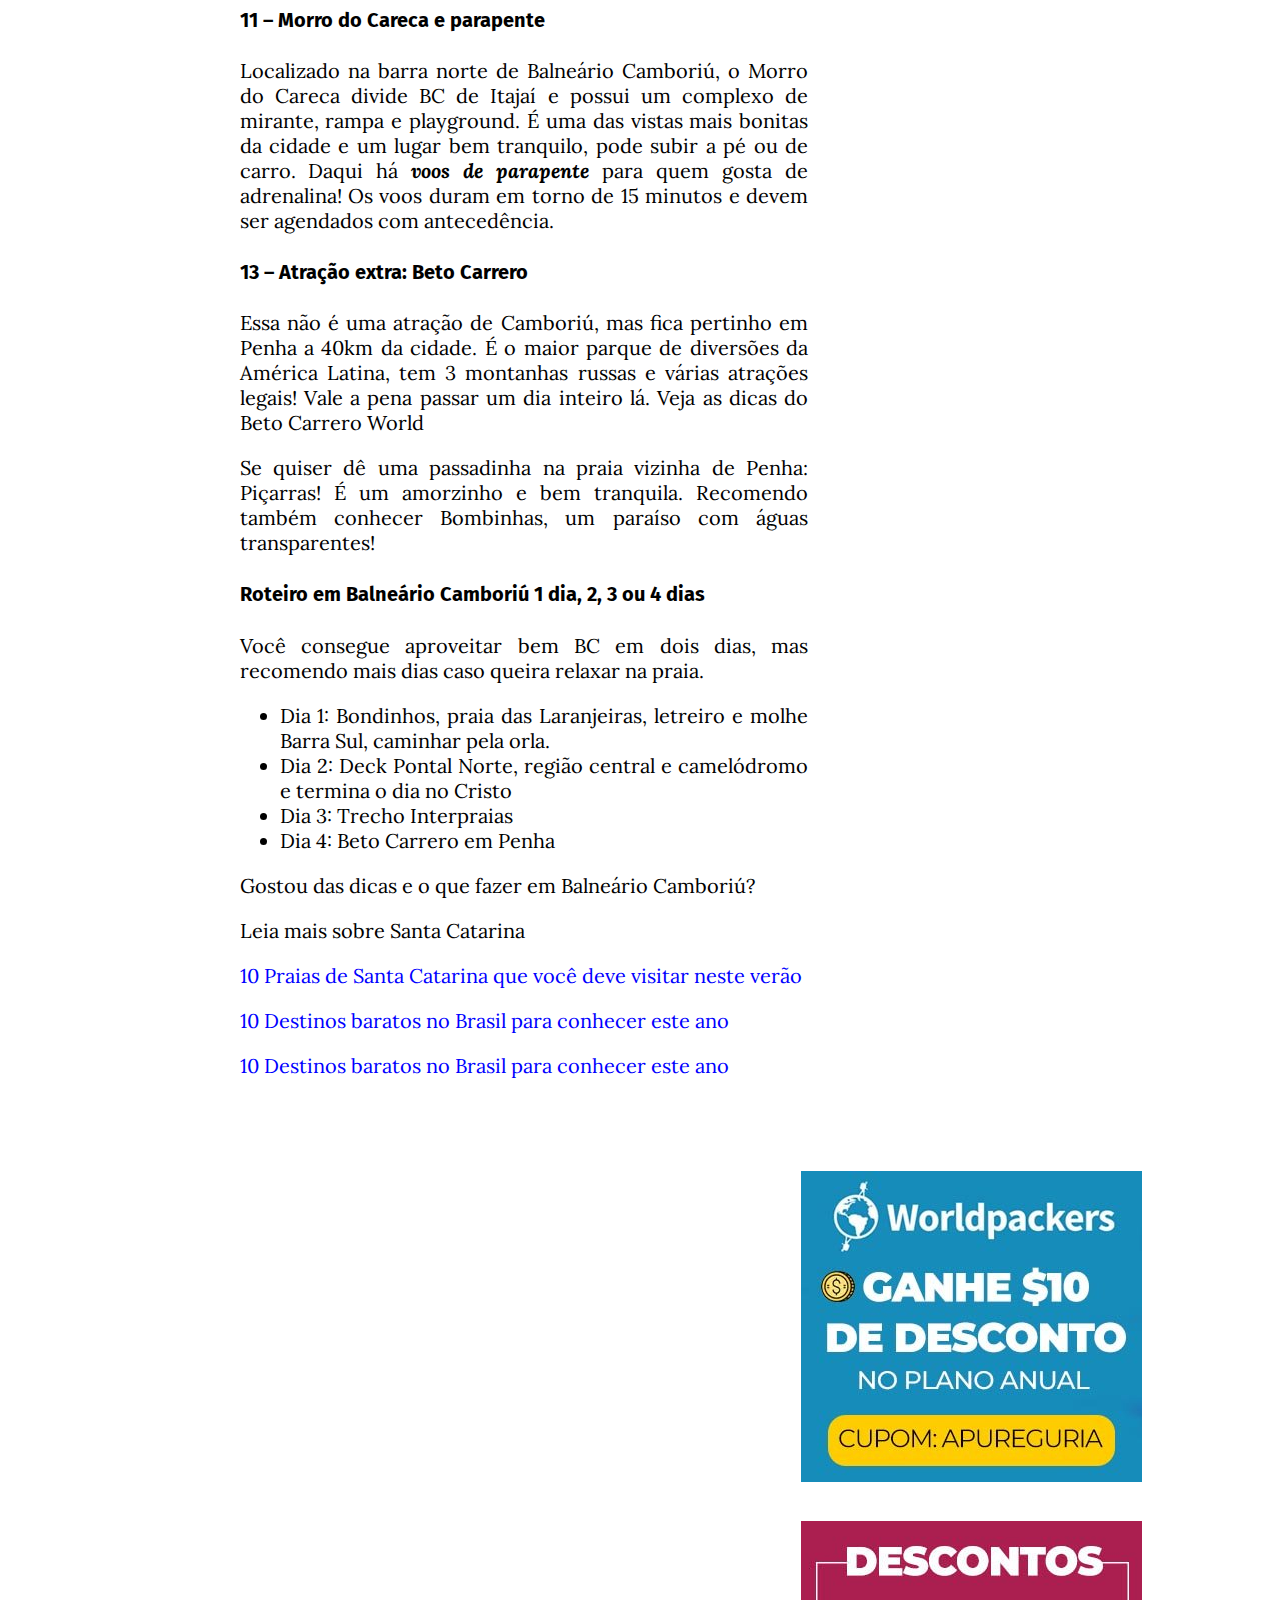
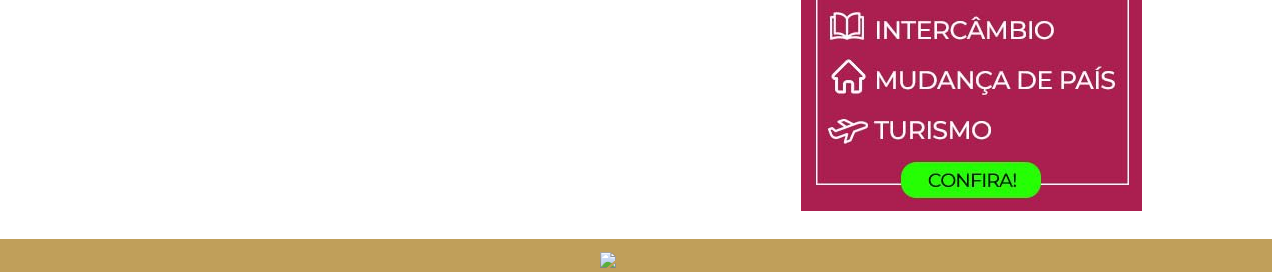
==== commit ea7206e4: "Alteração do arquivo aula06" ====
--- a/Aula05/index.html
+++ b/Aula05/index.html
@@ -34,7 +34,7 @@
 
 	  <p>Há duas principais ruas: a Avenida Atlântica (Beira Mar) e a Av. Brasil (paralela). Elas ficam congestionadas sempre, mas ainda mais durante o verão. Um simples passeio pode te comer 2 a 3 horas do dia, então evite sair nos horários de pico e especialmente à noite. Prefira caminhar na orla da praia ou faça um caminho muito mais longo para evitar a muvuca. Também pode ser difícil achar estacionamento grátis na rua, quase não há vagas.</p>
 
-	  <img src="img/imagen1.jpg" alt="dicas de viagem balneario camboriu praia cenral" width="100%" height="600">
+	  <img src="img/imagen1.jpg" alt="dicas de viagem balneario camboriu praia cenral" >
 
 	  <p>O reveillon em Balneário Camboriú é super agitado, há barcas de fogos que fazem um espetáculo de cores e formas no céu que duram mais de 10 minutos. Muita gente vê das sacadas dos prédios ou da praia mesmo.</p>
 
